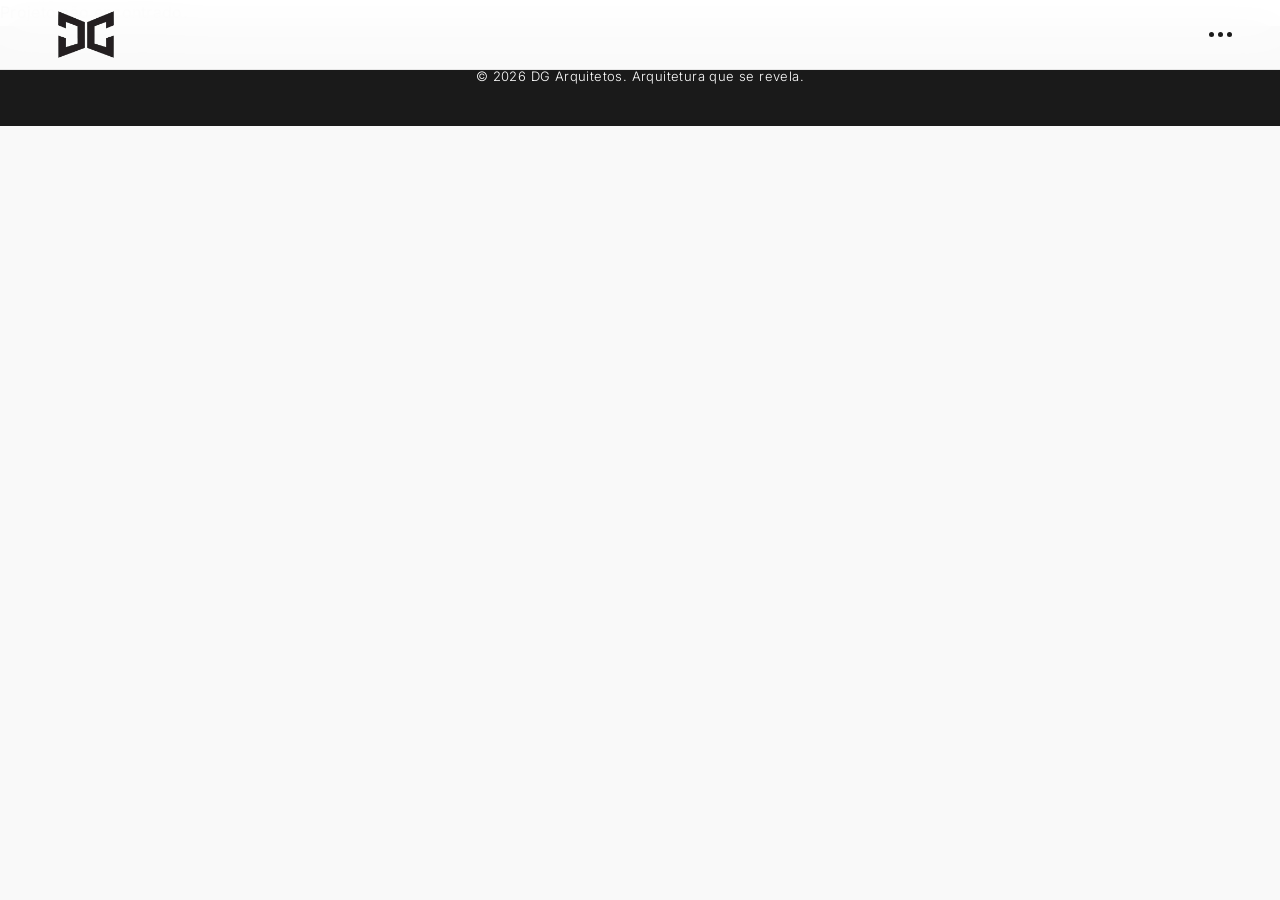
==== project-detail.html @ f920144d "Update do 3.4" ====
<!DOCTYPE html>
<html lang="pt-BR">
<head>
  <meta charset="UTF-8">
  <meta name="viewport" content="width=device-width, initial-scale=1.0">
  <title>Detalhe do Projeto - DG Arquitetos</title>
  
  <!-- Preload critical resources -->
  <link rel="preload" as="style" href="css/style.css?v=3.4">
  <link rel="preload" as="image" href="img/Icone/Icone.webp">
  
  <!-- Optimized font loading -->
  <link rel="preconnect" href="https://fonts.googleapis.com">
  <link rel="preconnect" href="https://fonts.gstatic.com" crossorigin>
  <link href="https://fonts.googleapis.com/css2?family=Playfair+Display:wght@400;500;600&family=Inter:wght@300;400;500&display=swap" rel="stylesheet" media="print" onload="this.media='all'">
  <noscript><link href="https://fonts.googleapis.com/css2?family=Playfair+Display:wght@400;500;600&family=Inter:wght@300;400;500&display=swap" rel="stylesheet"></noscript>
  
  <!-- External stylesheets -->
  <link href="https://unpkg.com/aos@2.3.1/dist/aos.css" rel="stylesheet" media="print" onload="this.media='all'">
  <noscript><link href="https://unpkg.com/aos@2.3.1/dist/aos.css" rel="stylesheet"></noscript>
  
  <!-- Main stylesheet -->
  <link rel="stylesheet" href="css/style.css?v=3.4">
  <link rel="icon" href="img/Icone/Icone200px.webp">
</head>
<body>
  <!-- Header Minimalista -->
  <header class="main-header">
    <div class="header-content">
      <a href="index.html" class="header-logo">
        <img src="img/Icone/Icone.webp" alt="DG Arquitetos" height="52" width="auto" decoding="async">
      </a>
      <button class="menu-toggle" id="menuToggle" aria-label="Menu de navegação">
        <span class="dot"></span>
        <span class="dot"></span>
        <span class="dot"></span>
      </button>
    </div>
  </header>
  
  <!-- Menu Overlay -->
  <div class="menu-overlay" id="menuOverlay"></div>
  
  <!-- Menu de Navegação -->
  <nav class="nav-menu" id="navMenu">
    <a href="index.html#projects" class="nav-item">Projetos</a>
    <a href="team.html" class="nav-item">Sobre Nós</a>
    <a href="team.html#contato" class="nav-item">Contato</a>
  </nav>

    <!-- Hero Section -->
  <canvas id="drawCanvas"></canvas>
    <img src=""
         id="draggable">
  </div>
</section>

  <!-- Container Principal -->
  <div id="projectContainer"></div>

  <!-- Footer -->
  <footer class="footer">
    <p>&copy; 2026 DG Arquitetos. Arquitetura que se revela.</p>
  </footer>

  <script src="https://unpkg.com/aos@2.3.1/dist/aos.js" defer></script>
  <script src="js/script.js?v=3.4" defer></script>
  <script>
    // Dados dos projetos (mesmo do script.js)
    // Será reutilizado de global

    // Função para carregar detalhes do projeto
    function loadProjectDetail() {
      // Obter parâmetros da URL
      const urlParams = new URLSearchParams(window.location.search);
      const projectId = urlParams.get('project');
      const categoryKey = urlParams.get('category');

      if (!projectId || !categoryKey || !projectsData[projectId]) {
        document.getElementById('projectContainer').innerHTML = '<p>Projeto não encontrado.</p>';
        return;
      }

      const project = projectsData[projectId];
      const category = project.categories[categoryKey];
      const layoutClass = project.layoutType === 'vertical' ? 'gallery-vertical-layout' : '';

      // Construir HTML da página
      let galleryHTML = '';
      category.detailGallery.forEach(item => {
        if (item.endsWith('.mp4')) {
          galleryHTML += `<div class="gallery-item"><video class="lazy-video" muted loop playsinline preload="none"><source data-src="${item}" type="video/mp4"></video></div>`;
        } else {
          galleryHTML += `<div class="gallery-item"><img loading="lazy" decoding="async" src="${item}" alt="Galeria"></div>`;
        }
      });

      const container = document.getElementById('projectContainer');
      container.innerHTML = `
        <section class="project-hero hero-banner" data-aos="fade-up">
          <img src="${project.heroImage}" alt="${project.name}" decoding="async" loading="lazy">
        </section>

        <section class="project-detail-section" data-aos="fade-up">
          <div class="project-detail-header">
            <h1>${project.name}</h1>
          </div>
        </section>

        <section class="project-gallery-full" data-aos="fade-up">
          <div class="gallery-grid-full ${layoutClass}">
            ${galleryHTML}
          </div>
        </section>

      <section class="other-categories-section" data-aos="fade-up">
         <h3>Explore Outras Perspectivas</h3>
         <div class="other-categories-grid">
           ${Object.entries(project.categories).map(([key, cat]) => {
             
             // Ignora a categoria atual
             if (key === categoryKey) return '';
             
             // Verifica se a categoria atual tem a flag disableClick como true
             const isDisabled = cat.disableClick === true;

             return `
               <div class="other-category-card ${isDisabled ? 'disabled-card' : ''}" 
                    ${isDisabled ? '' : `onclick="goToProjectDetail('${projectId}', '${key}')"`}>
                   <div class="other-category-image" style="background-image: url('${cat.categoryImage}')"></div>
                  <h4>${cat.title}</h4>
                  <p>${cat.description}</p>
                </div>
              `;
           }).join('')}
         </div>
        </section>

        <section class="back-to-projects" data-aos="fade-up">
          <a href="index.html#project-${projectId}" class="back-button" onclick="sessionStorage.setItem('projectToOpen', '${projectId}')">← Voltar aos Projetos</a>
        </section>
      `;

      // Inicializar AOS após carregar conteúdo
      setTimeout(() => {
        AOS.init({
          duration: 1000,
          once: true,
          offset: 100
        });
        
        // Inicializar lazy loading de vídeos
        if (typeof initLazyVideos === 'function') {
          initLazyVideos();
        }
      }, 100);
    }

    // Carregar quando documento estiver pronto
    document.addEventListener('DOMContentLoaded', loadProjectDetail);
  </script>
</body>
</html>
---- css/style.css ----
/* =============================================
   CSS CUSTOM PROPERTIES
   ============================================= */
:root {
  /* Colors */
  --color-primary: #1a1a1a;
  --color-secondary: #333;
  --color-text: #1a1a1a;
  --color-text-light: #666;
  --color-text-lighter: #999;
  --color-background: #f8f8f8;
  --color-white: #ffffff;
  --color-black: #000000;
  
  /* Typography */
  --font-primary: 'Inter', -apple-system, BlinkMacSystemFont, sans-serif;
  --font-display: 'Playfair Display', serif;
  
  /* Spacing */
  --spacing-xs: 8px;
  --spacing-sm: 20px;
  --spacing-md: 40px;
  --spacing-lg: 60px;
  --spacing-xl: 80px;
  
  /* Transitions */
  --transition-fast: 0.3s cubic-bezier(0.4, 0, 0.2, 1);
  --transition-medium: 0.4s cubic-bezier(0.4, 0, 0.2, 1);
  --transition-slow: 0.6s cubic-bezier(0.4, 0, 0.2, 1);
  
  /* Shadows */
  --shadow-sm: 0 2px 8px rgba(0, 0, 0, 0.08);
  --shadow-md: 0 8px 24px rgba(0, 0, 0, 0.12);
  --shadow-lg: 0 12px 32px rgba(0, 0, 0, 0.15);
  
  /* Header */
  --header-height: 70px;
  --header-height-mobile: 60px;
}

/* =============================================
   RESET & BASE STYLES
   ============================================= */
*,
*::before,
*::after {
  margin: 0;
  padding: 0;
  box-sizing: border-box;
}

html {
  scroll-behavior: smooth;
  -webkit-font-smoothing: antialiased;
  -moz-osx-font-smoothing: grayscale;
}

body {
  font-family: var(--font-primary);
  background-color: #f9f9f9;
  color: var(--color-text);
  line-height: 1.6;
  letter-spacing: 0.3px;
}

/* =============================================
   HEADER
   ============================================= */

/* Main Header (All Pages) */
.main-header {
  position: fixed;
  top: 0;
  left: 0;
  width: 100%;
  height: var(--header-height);
  background: rgba(255, 255, 255, 0.98);
  backdrop-filter: blur(20px);
  -webkit-backdrop-filter: blur(20px);
  z-index: 1000;
  border-bottom: 1px solid rgba(0, 0, 0, 0.08);
  transition: all var(--transition-fast);
  box-shadow: 0 2px 8px rgba(0, 0, 0, 0);
  will-change: box-shadow, background;
}

.main-header.scrolled {
  box-shadow: var(--shadow-sm);
  background: var(--color-white);
}

.header-content {
  max-width: 1400px;
  margin: 0 auto;
  padding: 0 var(--spacing-md);
  height: 100%;
  display: flex;
  align-items: center;
  justify-content: space-between;
}

.header-logo {
  display: flex;
  align-items: center;
  text-decoration: none;
  transition: opacity var(--transition-fast);
}

.header-logo:hover {
  opacity: 0.7;
}

.header-logo img {
  height: 52px;
  width: auto;
  object-fit: contain;
}

/* Menu Toggle Button - 3 Dots */
.menu-toggle {
  width: 40px;
  height: 40px;
  background: transparent;
  border: none;
  cursor: pointer;
  z-index: 1001;
  padding: var(--spacing-xs);
  display: flex;
  align-items: center;
  justify-content: center;
  gap: 4px;
  border-radius: 8px;
  transition: all var(--transition-fast);
}

.menu-toggle:hover {
  background: rgba(0, 0, 0, 0.04);
  transform: scale(1.05);
}

.menu-toggle:active {
  transform: scale(0.95);
}

.menu-toggle .dot {
  width: 5px;
  height: 5px;
  background: var(--color-primary);
  border-radius: 50%;
  transition: all var(--transition-fast);
}

.menu-toggle:hover .dot {
  background: var(--color-secondary);
  transform: scale(1.2);
}

/* Menu Active State */
.menu-toggle.active .dot:nth-child(1) {
  transform: translateX(-2px);
}

.menu-toggle.active .dot:nth-child(3) {
  transform: translateX(2px);
}

.menu-toggle.active:hover .dot {
  transform: scale(1.2);
}

.menu-toggle.active:hover .dot:nth-child(1) {
  transform: translateX(-3px) scale(1.2);
}

.menu-toggle.active:hover .dot:nth-child(3) {
  transform: translateX(3px) scale(1.2);
}

/* Menu Overlay */
.menu-overlay {
  position: fixed;
  top: 0;
  left: 0;
  width: 100%;
  height: 100%;
  background: rgba(0, 0, 0, 0.1);
  opacity: 0;
  visibility: hidden;
  z-index: 998;
  transition: opacity var(--transition-medium), visibility var(--transition-medium);
  backdrop-filter: blur(2px);
  -webkit-backdrop-filter: blur(2px);
}

.menu-overlay.active {
  opacity: 1;
  visibility: visible;
}

/* Navigation Menu */
.nav-menu {
  position: fixed;
  top: var(--header-height);
  right: -280px;
  width: 280px;
  height: calc(100vh - var(--header-height));
  padding: var(--spacing-md) 0;
  z-index: 999;
  transition: right var(--transition-medium);
  overflow-y: auto;
}

.nav-menu.active {
  right: 0;
}

.nav-item {
  display: block;
  padding: 18px 35px;
  color: var(--color-black);
  text-decoration: none;
  font-family: var(--font-primary);
  font-size: 15px;
  font-weight: 400;
  letter-spacing: 0.3px;
  transition: all var(--transition-fast);
  border-left: 2px solid transparent;
  position: relative;
  opacity: 0;
  transform: translateX(20px);
  background: rgba(230, 230, 230, 0.4);
  border-left-color: var(--color-black);
  padding-left: 40px;
  font-weight: 500;
  will-change: transform, opacity;
}

.nav-menu.active .nav-item {
  opacity: 1;
  transform: translateX(0);
}

.nav-menu.active .nav-item:nth-child(1) { transition-delay: 0.05s; }
.nav-menu.active .nav-item:nth-child(2) { transition-delay: 0.1s; }
.nav-menu.active .nav-item:nth-child(3) { transition-delay: 0.15s; }

.nav-item::before {
  content: '';
  position: absolute;
  left: 0;
  top: 0;
  width: 0;
  height: 100%;
  background: rgba(0, 0, 0, 0.02);
  transition: width var(--transition-fast);
  z-index: -1;
}

.nav-item:hover::before {
  width: 100%;
}

.nav-item:active {
  transform: scale(0.98);
}

/* =============================================
   HERO SECTION
   ============================================= */
.hero {
  width: 100%;
  height: 100vh;
  margin-top: var(--header-height);
  overflow: hidden;
  position: relative;
  background: #f0f0f0;
}

.hero-image {
  width: 100%;
  height: 100%;
  overflow: hidden;
}

.hero-image img {
  width: 100%;
  height: 100%;
  object-fit: cover;
  display: block;
}

.hero-overlay {
  position: absolute;
  width: 100%;
  height: 100%;
  background: linear-gradient(180deg, rgba(0, 0, 0, 0.3) 0%, rgba(0, 0, 0, 0.5) 100%);
  top: 0;
  left: 0;
  backdrop-filter: blur(2px);
}

.hero-content {
  position: relative;
  z-index: 10;
  text-align: center;
  color: white;
}

.hero-title {
  font-family: var(--font-display);
  font-size: 72px;
  font-weight: 700;
  line-height: 1.2;
  margin-bottom: var(--spacing-sm);
  letter-spacing: -1px;
  animation: slideUp 0.8s ease-out;
}

.hero-subtitle {
  font-family: var(--font-primary);
  font-size: 20px;
  font-weight: 300;
  letter-spacing: 0.5px;
  margin-bottom: var(--spacing-md);
  opacity: 0.95;
  animation: slideUp 0.8s ease-out 0.2s both;
}

.hero-cta {
  display: inline-block;
  padding: 16px 50px;
  background: var(--color-white);
  color: #111111;
  text-decoration: none;
  font-family: var(--font-primary);
  font-weight: 600;
  font-size: 14px;
  letter-spacing: 1px;
  border-radius: 8px;
  transition: all var(--transition-fast);
  box-shadow: 0 10px 30px rgba(0, 0, 0, 0.3);
  cursor: pointer;
  animation: slideUp 0.8s ease-out 0.4s both;
}

.hero-cta:hover {
  transform: translateY(-3px);
  box-shadow: 0 15px 40px rgba(0, 0, 0, 0.4);
  color: #111111;
}

.hero-logo {
  position: absolute;
  top: 50%;   /* centraliza verticalmente */
  left: 50%;  /* centraliza horizontalmente */
  transform: translate(-50%, -50%); /* ajuste fino para centralização */
}

.logo-img {
  width: 600px; /* ajuste o tamanho da logo */
  height: auto;
}

/* ANIMAÇÕES */
@keyframes slideUp {
  from {
    opacity: 0;
    transform: translateY(30px);
  }
  to {
    opacity: 1;
    transform: translateY(0);
  }
}

@keyframes float {
  0%, 100% { transform: translateY(0); }
  50% { transform: translateY(20px); }
}

@keyframes fadeIn {
  from { opacity: 0; }
  to { opacity: 1; }
}

@keyframes counterPop {
  0% {
    transform: scale(0.8);
    opacity: 0.5;
  }
  50% { transform: scale(1.1); }
  100% {
    transform: scale(1);
    opacity: 1;
  }
}

@keyframes fadeOut {
  from { opacity: 1; }
  to { opacity: 0; }
}

@keyframes fadeUp {
  from {
    opacity: 0;
    transform: translateY(30px);
  }
  to {
    opacity: 1;
    transform: translateY(0);
  }
}

/* SEÇÕES */
section {
  padding: 100px var(--spacing-md);
}

/* Alternância de fundo para ritmo visual */
section:nth-child(3n) {
  background: var(--color-white);
}

section:nth-child(3n+2) {
  background: linear-gradient(135deg, var(--color-white) 0%, #f9f9f9 100%);
}

.sobre {
  background: var(--color-white);
  text-align: center;
}

.sobre h3 {
  font-family: var(--font-display);
  font-size: 48px;
  color: #111111;
  margin-bottom: var(--spacing-sm);
  font-weight: 600;
  line-height: 1.3;
}

/* STATS */
.stats {
  padding: var(--spacing-xl) var(--spacing-sm);
  background-color: var(--color-white);
}

.grid-container {
  max-width: 95%;
  margin: 0 auto;
  display: grid;
  grid-template-columns: repeat(3, 1fr);
  gap: 5px;
  align-items: stretch;
}

.grid-item {
  position: relative;
  cursor: pointer;
  overflow: hidden;
  background: var(--color-white);
  aspect-ratio: 3 / 4;
  will-change: transform;
}

.grid-image {
  position: relative;
  width: 100%;
  height: 100%;
  overflow: hidden;
}

.grid-image img {
  width: 100%;
  height: 100%;
  object-fit: cover;
  display: block;
  transition: transform var(--transition-slow);
  will-change: transform;
}

.grid-overlay {
  position: absolute;
  bottom: 0;
  left: 0;
  right: 0;
  background: linear-gradient(to top, rgba(0, 0, 0, 0.8), transparent);
  padding: 30px;
  color: var(--color-white);
  transform: translateY(30px);
  opacity: 0;
  transition: all 0.5s ease;
}

.grid-overlay h3 {
  font-family: var(--font-display);
  font-size: 22px;
  font-weight: 500;
  margin-bottom: var(--spacing-xs);
  letter-spacing: 0.5px;
}

.grid-overlay p {
  font-size: 13px;
  font-weight: 300;
  letter-spacing: 0.4px;
  opacity: 0.9;
}

.grid-item:hover .grid-image img {
  transform: scale(1.05);
}

.grid-item:hover .grid-overlay {
  transform: translateY(0);
  opacity: 1;
}

/* =============================================
   TEAM PREVIEW SECTION
   ============================================= */
.team-preview {
  padding: var(--spacing-xl) var(--spacing-md);
  background-color: var(--color-white);
  display: flex;
  justify-content: center;
  align-items: center;
}

.team-image-container {
  position: relative;
  max-width: 500px;
  width: 100%;
  aspect-ratio: 1;
  cursor: pointer;
  overflow: hidden;
  border-radius: 2px;
}

.team-image-container img {
  width: 100%;
  height: 100%;
  object-fit: cover;
  display: block;
  transition: transform var(--transition-slow);
  will-change: transform;
}

.team-click-indicator {
  position: absolute;
  top: 0;
  left: 0;
  right: 0;
  bottom: 0;
  background: rgba(0, 0, 0, 0);
  display: flex;
  align-items: center;
  justify-content: center;
  transition: all 0.5s ease;
}

.team-click-indicator p {
  color: var(--color-white);
  font-size: 14px;
  font-weight: 300;
  letter-spacing: 0.5px;
  text-align: center;
  opacity: 0;
  transition: opacity 0.5s ease;
}

.team-image-container:hover {
  background: rgba(0, 0, 0, 0.4);
}

.team-image-container:hover img {
  transform: scale(1.02);
}

.team-image-container:hover .team-click-indicator {
  background: rgba(0, 0, 0, 0.4);
}

.team-image-container:hover .team-click-indicator p {
  opacity: 1;
}

/* =============================================
   MODAL DO PROJETO
   ============================================= */
.project-modal {
  display: none;
  position: fixed;
  z-index: 2000;
  left: 0;
  top: 0;
  width: 100%;
  height: 100%;
  background-color: rgba(0, 0, 0, 0.6);
  backdrop-filter: blur(5px);
  -webkit-backdrop-filter: blur(5px);
  animation: fadeIn 0.3s ease;
}

.modal-content {
  background-color: var(--color-white);
  margin: auto;
  padding: 0;
  width: 90%;
  max-width: 900px;
  max-height: 90vh;
  overflow-y: auto;
  position: relative;
  top: 50%;
  transform: translateY(-50%);
  animation: slideInModal 0.3s ease;
}

@keyframes slideInModal {
  from {
    transform: translateY(-50%) translateY(-30px);
    opacity: 0;
  }
  to {
    transform: translateY(-50%) translateY(0);
    opacity: 1;
  }
}

.close-modal {
  position: absolute;
  right: 25px;
  top: 15px;
  font-size: 32px;
  font-weight: 300;
  color: var(--color-primary);
  cursor: pointer;
  z-index: 10;
  transition: color var(--transition-fast);
}

.close-modal:hover {
  color: #555;
}

/* =============================================
   FOOTER
   ============================================= */
.footer {
  background-color: var(--color-primary);
  color: var(--color-white);
  padding: var(--spacing-md);
  text-align: center;
  font-size: 13px;
  letter-spacing: 0.4px;
  font-weight: 300;
}

/* =============================================
   PROJECT PAGE STYLES
   ============================================= */
.project-hero {
  width: 100%;
  height: 55vh;
  min-height: 280px;
  max-height: 520px;
  margin-top: calc(var(--header-height) - 20px);
  overflow: hidden;
  position: relative;
}

.project-hero img {
  margin-bottom: 100px;
  width: 100%;
  height: 100%;
  object-fit: cover;
  object-position: 10% 69%;
  display: auto;
}


.project-hero.hero-banner {
  height: 54vh;
  min-height: 340px;
}

@media (max-width: 768px) {
  .project-hero {
    height: 42vh;
    min-height: 240px;
  }

  .project-hero.hero-banner {
    height: 45vh;
  }
}

.project-intro {
  padding: var(--spacing-sm) var(--spacing-md) var(--spacing-md);
  background-color: var(--color-white);
  text-align: center;
}

.project-city {
  text-align: center; /* Isso agora vai alinhar com a descrição abaixo */
}


.category-grid {
  padding-top: 8px;
  padding-bottom: 12px;
  background-color: var(--color-white);
}
@media (max-width: 768px) {
  .project-header {
    grid-template-columns: 1fr;
    justify-items: center;
    text-align: center;
  }

  .project-info {
    gap: 10px;
  }

  .project-title {
    font-size: 24px;
  }

  .project-description {
    font-size: 14px;
  }
}

.project-header {
  display: flex;
  justify-content: space-between;
  align-items: center;
  margin-bottom: var(--spacing-md);
}

.project-title {
  font-family: var(--font-display);
  font-size: 48px;
  font-weight: 500;
  margin-bottom: 0;
  letter-spacing: 0.5px;
}

/* 1. Zera o espaço que o cabeçalho joga para baixo */
.project-detail-header {
  margin-bottom: 0 !important;
  padding-bottom: 0 !important;
}

/* 2. Faz a descrição "atropelar" o espaço vazio e subir */
.project-description {
  text-align: center;
  width: 100%;
  
  /* Aumente este valor negativo para subir mais (ex: -30px, -40px) */
  margin-top: -35px !important; 
  
  /* Espaço para não colar nas fotos de baixo */
  margin-bottom: 20px !important; 
  
  padding: 0 20px;
  font-size: 15px;
  color: #2f2f2f;
  
  /* Line-height corrigido (nunca use valor negativo aqui) */
  line-height: 1; 
}

.project-meta {
  font-size: 14px;
  color: var(--color-text-lighter);
  margin-bottom: 0;
  letter-spacing: 0.4px;
}

/* Category grid */
.category-grid {
  /* Ordem: Cima (0), Lados (var), Baixo (var) */
  padding: 0 var(--spacing-md) var(--spacing-md); 
  background-color: var(--color-white);
  
  /* Garante que não haja margem externa empurrando também */
  margin-top: 0; 
}

.category-container {
  max-width: 1200px;
  margin: 0 auto;
  display: grid;
  grid-template-columns: repeat(3, 1fr);
  gap: var(--spacing-md);
}

.category-item {
  cursor: pointer;
  overflow: hidden;
  text-align: center;
  border: 2px solid transparent;
  border-radius: 8px;
  transition: all var(--transition-medium);
  padding: 12px;
  background: linear-gradient(135deg, rgba(240, 240, 240, 0) 0%, rgba(200, 200, 200, 0) 100%);
}

.category-item:hover {
  border-color: var(--color-secondary);
  box-shadow: var(--shadow-md);
  transform: translateY(-4px);
}

.category-item.active {
  border-color: transparent;
  box-shadow: none;
}

.category-item.active:hover {
  border-color: var(--color-secondary);
  box-shadow: var(--shadow-md);
}

.category-item.active .category-image-wrapper {
  opacity: 1;
}

.category-item img {
  width: 100%;
  height: 300px;
  object-fit: cover;
  display: block;
  transition: transform 0.5s cubic-bezier(0.4, 0, 0.2, 1);
}

.category-item:hover img {
  transform: scale(1.03);
}

.category-item.active img {
  transform: scale(1);
}

.category-item.disabled {
  cursor: not-allowed;
  opacity: 0.5;
  pointer-events: none;
}

.category-name {
  font-family: var(--font-display);
  font-size: 20px;
  font-weight: 500;
  margin-bottom: 10px;
  letter-spacing: 0.3px;
  transition: color var(--transition-fast);
}

.category-item.active .category-name {
  color: var(--color-secondary);
  font-weight: 600;
}

.category-item.active .category-description {
  color: var(--color-secondary);
}

.category-image-wrapper {
  width: 100%;
  height: 300px;
  overflow: hidden;
  margin-bottom: 20px;
}

.category-single-image {
  width: 100%;
  height: 100%;
  object-fit: cover;
  display: block;
}

/* Gallery section */
.gallery-section {
  padding: var(--spacing-sm) var(--spacing-md);
  background-color: var(--color-white);
  /* Faz as imagens subirem um pouco, ficando mais próximas das categorias */
  margin-top: -26px;
}

.gallery-grid {
  max-width: 100%;
  margin: 0 auto;
  display: grid;
  grid-template-columns: repeat(2, 1fr);
  gap: 12px;
}

.gallery-item {
  overflow: hidden;
  border-radius: 4px;
  aspect-ratio: 16 / 9;
}

.gallery-item img {
  width: 100%;
  height: 100%;
  object-fit: cover;
  display: block;
  transition: transform var(--transition-slow);
  will-change: transform;
}

.gallery-item:hover img {
  transform: scale(1.02);
}

/* =============================================
   TEAM PAGE STYLES
   ============================================= */
.team-hero-section {
  width: 100%;
  height: 60vh;
  margin-top: var(--header-height);
  overflow: hidden;
  position: relative;
}

.team-hero-section img {
  width: 100%;
  height: 100%;
  object-fit: cover;
  display: block;
}

.team-info-section {
  padding: var(--spacing-xl) var(--spacing-md);
  background-color: var(--color-white);
  max-width: 900px;
  margin: 0 auto;
}

.team-info-section h2 {
  font-family: var(--font-display);
  font-size: 42px;
  margin-bottom: 30px;
  font-weight: 500;
}

.team-info-section p {
  font-size: 15px;
  line-height: 1.8;
  color: var(--color-text-light);
  margin-bottom: var(--spacing-sm);
}

.team-contact-section {
  padding: var(--spacing-xl) var(--spacing-md) 100px;
  background-color: var(--color-white);
  max-width: 1200px;
  margin: 0 auto;
}

.team-contact-section a {
  display: inline-block;
  transition: all var(--transition-fast);
  cursor: pointer;
}

.team-contact-section a:hover {
  transform: translateY(-5px);
}

/* =============================================
   RESPONSIVE DESIGN
   ============================================= */
@media (max-width: 1024px) {
  .grid-container {
    grid-template-columns: repeat(2, 1fr);
    gap: 8px;
    padding: var(--spacing-lg) 30px;
  }

  .category-container {
    grid-template-columns: repeat(2, 1fr);
    gap: 30px;
  }

  .gallery-grid {
    grid-template-columns: 1fr;
  }

  .main-header {
    padding: 0;
  }

  .header-content {
    padding: 0 30px;
  }
}

@media (max-width: 768px) {
  .projects-grid {
    padding: var(--spacing-lg) var(--spacing-sm);
  }

  .grid-container {
    grid-template-columns: 1fr;
    gap: 5px;
  }

  .grid-item {
    aspect-ratio: 3 / 4;
  }

  .team-preview {
    padding: var(--spacing-lg) var(--spacing-sm);
  }

  .team-image-container {
    max-width: 100%;
  }

  .main-header {
    height: var(--header-height-mobile);
  }

  .header-content {
    padding: 0 var(--spacing-sm);
  }

  .header-logo img {
    height: 44px;
  }

  .menu-toggle {
    width: 36px;
    height: 36px;
    padding: 6px;
  }

  .menu-toggle .dot {
    width: 4px;
    height: 4px;
  }

  .nav-menu {
    width: 100%;
    right: -100%;
    top: var(--header-height-mobile);
    height: calc(100vh - var(--header-height-mobile));
    padding: 30px 0;
  }

  .hero {
    margin-top: var(--header-height-mobile);
  }

  .project-hero {
    margin-top: var(--header-height-mobile);
    height: 40vh;
  }

  .category-container {
    grid-template-columns: 1fr;
  }

  .category-item img {
    height: 250px;
  }

  .project-intro,
  .category-grid,
  .gallery-section,
  .team-info-section,
  .team-contact-section {
    padding: var(--spacing-sm) var(--spacing-sm) var(--spacing-md);
  }

  .project-title {
    font-size: 32px;
  }

  .project-header {
    flex-direction: column;
    text-align: center;
    gap: var(--spacing-sm);
  }

  .team-hero-section {
    margin-top: var(--header-height-mobile);
    height: 40vh;
  }

  .team-info-section h2 {
    font-size: 32px;
  }

  .team-contact-section {
    padding: var(--spacing-lg) 30px var(--spacing-xl);
  }

  .team-contact-section h3 {
    font-size: 28px !important;
    margin-bottom: var(--spacing-md) !important;
  }

  .team-contact-section > div {
    gap: var(--spacing-lg) !important;
  }
}

/* =============================================
   AOS ANIMATIONS
   ============================================= */
[data-aos="fade-up"] {
  opacity: 0;
}

/* =============================================
   UTILITY
   ============================================= */
.container {
  max-width: 1400px;
  margin: 0 auto;
  padding: 0 var(--spacing-md);
}

/* Visually hidden - para acessibilidade */
.visually-hidden {
  position: absolute;
  width: 1px;
  height: 1px;
  margin: -1px;
  padding: 0;
  overflow: hidden;
  clip: rect(0, 0, 0, 0);
  white-space: nowrap;
  border: 0;
}

/* =============================================
   PROJECT DETAIL PAGE STYLES
   ============================================= */

/*Junta as imagens do projeto e deixa elas mais coladas com seu nome */

/* 1. Remove o espaço gigante que o AOS cria no topo ao animar */
[data-aos] {
    transition-property: transform, opacity !important;
}

/* 2. Zera tudo entre o Header e o Conteúdo */
.main-header {
    margin-bottom: 0 !important;
}

/* 3. "Esmaga" a seção de texto */
.project-detail-section {
    padding-top: 10px !important;    /* Quase encosta no menu */
    padding-bottom: 0 !important;   /* Zera o espaço embaixo do texto */
    margin-bottom: -15px !important; /* Margem negativa para "puxar" as fotos para cima */
}

/* 4. Tira o respiro natural das fontes */
.project-detail-header h1 {
    line-height: 1 !important;
}

.project-location {
    margin: 5px 0 0 0 !important; /* Espaço mínimo entre nome e local */
    line-height: 1 !important;
}

/* 5. Zera a Galeria */
.project-gallery-full {
    padding-top: 0 !important;
    margin-top: 0 !important;
}

.gallery-grid-full {
    gap: 10px !important; /* Espaço entre as fotos da galeria */
}

.project-detail-section {
  padding: var(--spacing-sm) var(--spacing-md) var(--spacing-lg);
  background-color: var(--color-white);
  max-width: 1000px;
  margin: 0 auto;
}

.project-detail-header {
  text-align: center;
  margin-bottom: var(--spacing-lg);
}

.project-detail-header h1 {
  font-family: var(--font-display);
  font-size: 56px;
  font-weight: 500;
  margin-bottom: 15px;
  letter-spacing: 0.5px;
}

.project-location {
  font-size: 15px;
  color: var(--color-text-lighter);
  letter-spacing: 0.4px;
}

.category-detail {
  display: flex;
  justify-content: center;
  margin-bottom: 50px;
}

.category-badge {
  display: inline-block;
  padding: 12px 30px;
  font-size: 13px;
  font-weight: 500;
  letter-spacing: 0.5px;
  text-transform: uppercase;
  color: var(--color-secondary);
}

.category-content {
  margin-bottom: var(--spacing-lg);
}

.category-description {
  margin-bottom: var(--spacing-md);
}

.category-intro {
  font-size: 18px;
  color: var(--color-text-light);
  line-height: 1.8;
  margin-bottom: 30px;
}

.category-details-text {
  padding: var(--spacing-md);
  border-radius: 4px;
}

.category-details-text p {
  font-size: 15px;
  line-height: 1.9;
  color: #555;
  margin: 0;
}

/* Gallery Full */
.project-gallery-full {
  padding: var(--spacing-lg) var(--spacing-md);
  background-color: var(--color-white);
}

.project-gallery-full h3 {
  font-family: var(--font-display);
  font-size: 36px;
  font-weight: 500;
  text-align: center;
  margin-bottom: var(--spacing-md);
  letter-spacing: 0.5px;
}

.gallery-grid-full {
  max-width: 100%;
  margin: 0 auto;
  display: grid;
  grid-template-columns: repeat(3, 1fr);
  gap: 8px;
  padding: 50px var(--spacing-md);
}

.gallery-item {
  overflow: hidden;
  border-radius: 5px;
  position: relative;
  transition: all var(--transition-medium);
  aspect-ratio: 3 / 4;
  min-height: 700px;
  width: 100%;
}

/* TAMANHO DAS IMAGENS */
.gallery-item img {
  width: 100%;
  height: 100%;
  object-fit: cover;
  display: block;
  transition: transform var(--transition-slow);
  will-change: transform;
}

.gallery-item:hover {
  box-shadow: var(--shadow-lg);
  transform: translateY(-6px);
}

.gallery-item:hover img {
  transform: scale(1.08);
}

.gallery-item video {
  width: 100%;
  height: 100%;
  object-fit: cover;
  display: block;
  transition: transform var(--transition-slow);
  will-change: transform;
}

.gallery-item:hover video {
  transform: scale(1.08);
}

/* Layout vertical para I. House e F. House */
.gallery-vertical-layout {
  grid-template-columns: 1fr !important;
  max-width: 100%;
  gap: 0 !important;
  padding: 0 !important;
}

.gallery-vertical-layout .gallery-item {
  min-height: 100vh;
  border-radius: 0;
  aspect-ratio: auto;
}

/* Responsividade */
@media (max-width: 1024px) {
  .gallery-grid-full {
    grid-template-columns: repeat(2, 1fr); /* 2 colunas */
  }
}

@media (max-width: 600px) {
  .gallery-grid-full {
    grid-template-columns: 1fr; /* 1 coluna */
  }
}

/* Other Categories Section */
.other-categories-section {
  padding: 30px 16px 20px;
  background-color: var(--color-white);
  margin-top: -18px; /* levanta a área dos cards para ficar mais junto */
}

.other-categories-section h3 {
  font-family: var(--font-display);
  font-size: 34px;
  font-weight: 500;
  text-align: center;
  margin-bottom: 18px;
}

.other-categories-grid {
  max-width: 1000px;
  margin: 0 auto;
  display: grid;
  grid-template-columns: repeat(2, 1fr);
  gap: var(--spacing-sm); /* cards mais próximos */
}

.other-category-card {
  cursor: pointer;
  transition: all var(--transition-fast);
  display: flex;
  flex-direction: column;
  justify-content: flex-start;
  gap: 10px;
  padding: 10px;
  border-radius: 8px;
}

.other-category-card:hover {
  transform: translateY(-5px);
}

.other-category-image {
  width: 100%;
  height: 250px;
  background-size: cover;
  margin-bottom: 12px;
  background-position: center;
  margin-bottom: 25px;
  border-radius: 4px;
  transition: all var(--transition-slow);
}

.other-category-card:hover .other-category-image {
  transform: scale(1.02);
}

.other-category-card h4 {
  font-family: var(--font-display);
  font-size: 22px;
  font-weight: 500;
  margin-bottom: 10px;
  letter-spacing: 0.5px;
}

.other-category-card p {
  font-size: 14px;
  color: #888;
  line-height: 1.6;
  margin: 0;
}

/* Back to Projects */
.back-to-projects {
  padding: var(--spacing-lg) var(--spacing-md);
  background-color: var(--color-white);
  text-align: center;
}

.back-button {
  display: inline-block;
  font-size: 14px;
  color: var(--color-secondary);
  text-decoration: none;
  font-weight: 500;
  letter-spacing: 0.5px;
  padding: 12px 30px;
  border: 1px solid var(--color-secondary);
  border-radius: 4px;
  transition: all var(--transition-fast);
}

.back-button:hover {
  background: var(--color-secondary);
  color: var(--color-white);
}

/* Responsive */
@media (max-width: 768px) {
  .project-detail-section {
    padding: var(--spacing-md) var(--spacing-sm);
  }

  .project-detail-header h1 {
    font-size: 36px;
  }

  .category-intro {
    font-size: 15px;
  }

  .category-details-text {
    padding: 25px;
  }

  .project-gallery-full,
  .other-categories-section {
    padding: var(--spacing-lg) var(--spacing-sm);
  }

  .project-gallery-full h3,
  .other-categories-section h3 {
    font-size: 28px;
  }

  .gallery-grid-full {
    grid-template-columns: 1fr;
  }

  .gallery-grid {
    grid-template-columns: 1fr;
  }

  .other-categories-grid {
    grid-template-columns: 1fr;
  }

  .other-category-image {
    height: 250px;
  }

  .back-to-projects {
    padding: 50px var(--spacing-sm);
  }

  .team-contact-section h3 {
    font-size: 28px !important;
  }

  .team-contact-section > div {
    gap: 50px !important;
    padding: 0 var(--spacing-sm);
  }

  .team-contact-section a > div {
    width: 60px !important;
    height: 60px !important;
  }

  .team-contact-section a > div svg {
    width: 30px !important;
    height: 30px !important;
  }

  .team-contact-section a > p {
    font-size: 12px !important;
  }
}

/* Icone arrastável */
#drawCanvas {
  position: absolute;
  top: 0;
  left: 0;
  width: 100%;
  height: 100%;
  pointer-events: none;
}

.draggable {
  width: 200px;
  position: absolute;
  top: 250px;
  left: 550px;
  cursor: grab;
  user-select: none;
  -webkit-user-select: none;
  -moz-user-select: none;
}

.draggable:active {
  cursor: grabbing;
}

/* Desativar Scroll quando menu aberto */
body.menu-open {
  overflow: hidden;
  position: fixed;
  width: 100%;
}

/* ============================================================
   AJUSTE FINAL DA GALERIA NO CELULAR: MOLDURA E BORDAS ARREDONDADAS
   ============================================================ */
/* Isso só se aplica a telas de celular (menores que 768px) */
@media (max-width: 768px) {
  /* 1. Ajuste do Container (.gallery-item) */
  #projectContainer .gallery-grid-full .gallery-item {
    height: auto !important; /* Solta a altura forçada do desktop */
    aspect-ratio: auto !important; /* Remove proporção quadrada */
    background-color: transparent !important; /* Fundo transparente */
    box-shadow: none !important; /* Remove sombras do container */
    border: none !important; /* Remove bordas do container */
    padding: 0 !important; /* Remove paddings internos */
    margin-bottom: 20px !important; /* Espaço entre os itens da galeria */
    overflow: hidden; /* Garante que nada vaze */
    
    /* REMOVE o border-radius do container para evitar conflitos */
    border-radius: 0 !important; 
  }

  /* 2. Aplicação das Bordas Arredondadas diretamente na Mídia (img/video) */
  #projectContainer .gallery-grid-full .gallery-item img,
  #projectContainer .gallery-grid-full .gallery-item video {
    display: block;
    width: 100% !important;
    height: auto !important; /* Altura automática para não cortar */
    object-fit: contain !important; /* Mostra o projeto inteiro */
    margin: 0 auto !important; /* Centraliza */
    
    /* A MÁGICA: Aplica o arredondamento diretamente na imagem/vídeo */
    border-radius: 12px !important; /* Ajuste o valor (12px) para o desejado */
    
    /* Adiciona sombra suave diretamente na mídia para manter o efeito visual */
    box-shadow: 0 4px 8px rgba(0, 0, 0, 0.1) !important; 
  }
}
---- css/style.css ----
/* =============================================
   CSS CUSTOM PROPERTIES
   ============================================= */
:root {
  /* Colors */
  --color-primary: #1a1a1a;
  --color-secondary: #333;
  --color-text: #1a1a1a;
  --color-text-light: #666;
  --color-text-lighter: #999;
  --color-background: #f8f8f8;
  --color-white: #ffffff;
  --color-black: #000000;
  
  /* Typography */
  --font-primary: 'Inter', -apple-system, BlinkMacSystemFont, sans-serif;
  --font-display: 'Playfair Display', serif;
  
  /* Spacing */
  --spacing-xs: 8px;
  --spacing-sm: 20px;
  --spacing-md: 40px;
  --spacing-lg: 60px;
  --spacing-xl: 80px;
  
  /* Transitions */
  --transition-fast: 0.3s cubic-bezier(0.4, 0, 0.2, 1);
  --transition-medium: 0.4s cubic-bezier(0.4, 0, 0.2, 1);
  --transition-slow: 0.6s cubic-bezier(0.4, 0, 0.2, 1);
  
  /* Shadows */
  --shadow-sm: 0 2px 8px rgba(0, 0, 0, 0.08);
  --shadow-md: 0 8px 24px rgba(0, 0, 0, 0.12);
  --shadow-lg: 0 12px 32px rgba(0, 0, 0, 0.15);
  
  /* Header */
  --header-height: 70px;
  --header-height-mobile: 60px;
}

/* =============================================
   RESET & BASE STYLES
   ============================================= */
*,
*::before,
*::after {
  margin: 0;
  padding: 0;
  box-sizing: border-box;
}

html {
  scroll-behavior: smooth;
  -webkit-font-smoothing: antialiased;
  -moz-osx-font-smoothing: grayscale;
}

body {
  font-family: var(--font-primary);
  background-color: #f9f9f9;
  color: var(--color-text);
  line-height: 1.6;
  letter-spacing: 0.3px;
}

/* =============================================
   HEADER
   ============================================= */

/* Main Header (All Pages) */
.main-header {
  position: fixed;
  top: 0;
  left: 0;
  width: 100%;
  height: var(--header-height);
  background: rgba(255, 255, 255, 0.98);
  backdrop-filter: blur(20px);
  -webkit-backdrop-filter: blur(20px);
  z-index: 1000;
  border-bottom: 1px solid rgba(0, 0, 0, 0.08);
  transition: all var(--transition-fast);
  box-shadow: 0 2px 8px rgba(0, 0, 0, 0);
  will-change: box-shadow, background;
}

.main-header.scrolled {
  box-shadow: var(--shadow-sm);
  background: var(--color-white);
}

.header-content {
  max-width: 1400px;
  margin: 0 auto;
  padding: 0 var(--spacing-md);
  height: 100%;
  display: flex;
  align-items: center;
  justify-content: space-between;
}

.header-logo {
  display: flex;
  align-items: center;
  text-decoration: none;
  transition: opacity var(--transition-fast);
}

.header-logo:hover {
  opacity: 0.7;
}

.header-logo img {
  height: 52px;
  width: auto;
  object-fit: contain;
}

/* Menu Toggle Button - 3 Dots */
.menu-toggle {
  width: 40px;
  height: 40px;
  background: transparent;
  border: none;
  cursor: pointer;
  z-index: 1001;
  padding: var(--spacing-xs);
  display: flex;
  align-items: center;
  justify-content: center;
  gap: 4px;
  border-radius: 8px;
  transition: all var(--transition-fast);
}

.menu-toggle:hover {
  background: rgba(0, 0, 0, 0.04);
  transform: scale(1.05);
}

.menu-toggle:active {
  transform: scale(0.95);
}

.menu-toggle .dot {
  width: 5px;
  height: 5px;
  background: var(--color-primary);
  border-radius: 50%;
  transition: all var(--transition-fast);
}

.menu-toggle:hover .dot {
  background: var(--color-secondary);
  transform: scale(1.2);
}

/* Menu Active State */
.menu-toggle.active .dot:nth-child(1) {
  transform: translateX(-2px);
}

.menu-toggle.active .dot:nth-child(3) {
  transform: translateX(2px);
}

.menu-toggle.active:hover .dot {
  transform: scale(1.2);
}

.menu-toggle.active:hover .dot:nth-child(1) {
  transform: translateX(-3px) scale(1.2);
}

.menu-toggle.active:hover .dot:nth-child(3) {
  transform: translateX(3px) scale(1.2);
}

/* Menu Overlay */
.menu-overlay {
  position: fixed;
  top: 0;
  left: 0;
  width: 100%;
  height: 100%;
  background: rgba(0, 0, 0, 0.1);
  opacity: 0;
  visibility: hidden;
  z-index: 998;
  transition: opacity var(--transition-medium), visibility var(--transition-medium);
  backdrop-filter: blur(2px);
  -webkit-backdrop-filter: blur(2px);
}

.menu-overlay.active {
  opacity: 1;
  visibility: visible;
}

/* Navigation Menu */
.nav-menu {
  position: fixed;
  top: var(--header-height);
  right: -280px;
  width: 280px;
  height: calc(100vh - var(--header-height));
  padding: var(--spacing-md) 0;
  z-index: 999;
  transition: right var(--transition-medium);
  overflow-y: auto;
}

.nav-menu.active {
  right: 0;
}

.nav-item {
  display: block;
  padding: 18px 35px;
  color: var(--color-black);
  text-decoration: none;
  font-family: var(--font-primary);
  font-size: 15px;
  font-weight: 400;
  letter-spacing: 0.3px;
  transition: all var(--transition-fast);
  border-left: 2px solid transparent;
  position: relative;
  opacity: 0;
  transform: translateX(20px);
  background: rgba(230, 230, 230, 0.4);
  border-left-color: var(--color-black);
  padding-left: 40px;
  font-weight: 500;
  will-change: transform, opacity;
}

.nav-menu.active .nav-item {
  opacity: 1;
  transform: translateX(0);
}

.nav-menu.active .nav-item:nth-child(1) { transition-delay: 0.05s; }
.nav-menu.active .nav-item:nth-child(2) { transition-delay: 0.1s; }
.nav-menu.active .nav-item:nth-child(3) { transition-delay: 0.15s; }

.nav-item::before {
  content: '';
  position: absolute;
  left: 0;
  top: 0;
  width: 0;
  height: 100%;
  background: rgba(0, 0, 0, 0.02);
  transition: width var(--transition-fast);
  z-index: -1;
}

.nav-item:hover::before {
  width: 100%;
}

.nav-item:active {
  transform: scale(0.98);
}

/* =============================================
   HERO SECTION
   ============================================= */
.hero {
  width: 100%;
  height: 100vh;
  margin-top: var(--header-height);
  overflow: hidden;
  position: relative;
  background: #f0f0f0;
}

.hero-image {
  width: 100%;
  height: 100%;
  overflow: hidden;
}

.hero-image img {
  width: 100%;
  height: 100%;
  object-fit: cover;
  display: block;
}

.hero-overlay {
  position: absolute;
  width: 100%;
  height: 100%;
  background: linear-gradient(180deg, rgba(0, 0, 0, 0.3) 0%, rgba(0, 0, 0, 0.5) 100%);
  top: 0;
  left: 0;
  backdrop-filter: blur(2px);
}

.hero-content {
  position: relative;
  z-index: 10;
  text-align: center;
  color: white;
}

.hero-title {
  font-family: var(--font-display);
  font-size: 72px;
  font-weight: 700;
  line-height: 1.2;
  margin-bottom: var(--spacing-sm);
  letter-spacing: -1px;
  animation: slideUp 0.8s ease-out;
}

.hero-subtitle {
  font-family: var(--font-primary);
  font-size: 20px;
  font-weight: 300;
  letter-spacing: 0.5px;
  margin-bottom: var(--spacing-md);
  opacity: 0.95;
  animation: slideUp 0.8s ease-out 0.2s both;
}

.hero-cta {
  display: inline-block;
  padding: 16px 50px;
  background: var(--color-white);
  color: #111111;
  text-decoration: none;
  font-family: var(--font-primary);
  font-weight: 600;
  font-size: 14px;
  letter-spacing: 1px;
  border-radius: 8px;
  transition: all var(--transition-fast);
  box-shadow: 0 10px 30px rgba(0, 0, 0, 0.3);
  cursor: pointer;
  animation: slideUp 0.8s ease-out 0.4s both;
}

.hero-cta:hover {
  transform: translateY(-3px);
  box-shadow: 0 15px 40px rgba(0, 0, 0, 0.4);
  color: #111111;
}

.hero-logo {
  position: absolute;
  top: 50%;   /* centraliza verticalmente */
  left: 50%;  /* centraliza horizontalmente */
  transform: translate(-50%, -50%); /* ajuste fino para centralização */
}

.logo-img {
  width: 600px; /* ajuste o tamanho da logo */
  height: auto;
}

/* ANIMAÇÕES */
@keyframes slideUp {
  from {
    opacity: 0;
    transform: translateY(30px);
  }
  to {
    opacity: 1;
    transform: translateY(0);
  }
}

@keyframes float {
  0%, 100% { transform: translateY(0); }
  50% { transform: translateY(20px); }
}

@keyframes fadeIn {
  from { opacity: 0; }
  to { opacity: 1; }
}

@keyframes counterPop {
  0% {
    transform: scale(0.8);
    opacity: 0.5;
  }
  50% { transform: scale(1.1); }
  100% {
    transform: scale(1);
    opacity: 1;
  }
}

@keyframes fadeOut {
  from { opacity: 1; }
  to { opacity: 0; }
}

@keyframes fadeUp {
  from {
    opacity: 0;
    transform: translateY(30px);
  }
  to {
    opacity: 1;
    transform: translateY(0);
  }
}

/* SEÇÕES */
section {
  padding: 100px var(--spacing-md);
}

/* Alternância de fundo para ritmo visual */
section:nth-child(3n) {
  background: var(--color-white);
}

section:nth-child(3n+2) {
  background: linear-gradient(135deg, var(--color-white) 0%, #f9f9f9 100%);
}

.sobre {
  background: var(--color-white);
  text-align: center;
}

.sobre h3 {
  font-family: var(--font-display);
  font-size: 48px;
  color: #111111;
  margin-bottom: var(--spacing-sm);
  font-weight: 600;
  line-height: 1.3;
}

/* STATS */
.stats {
  padding: var(--spacing-xl) var(--spacing-sm);
  background-color: var(--color-white);
}

.grid-container {
  max-width: 95%;
  margin: 0 auto;
  display: grid;
  grid-template-columns: repeat(3, 1fr);
  gap: 5px;
  align-items: stretch;
}

.grid-item {
  position: relative;
  cursor: pointer;
  overflow: hidden;
  background: var(--color-white);
  aspect-ratio: 3 / 4;
  will-change: transform;
}

.grid-image {
  position: relative;
  width: 100%;
  height: 100%;
  overflow: hidden;
}

.grid-image img {
  width: 100%;
  height: 100%;
  object-fit: cover;
  display: block;
  transition: transform var(--transition-slow);
  will-change: transform;
}

.grid-overlay {
  position: absolute;
  bottom: 0;
  left: 0;
  right: 0;
  background: linear-gradient(to top, rgba(0, 0, 0, 0.8), transparent);
  padding: 30px;
  color: var(--color-white);
  transform: translateY(30px);
  opacity: 0;
  transition: all 0.5s ease;
}

.grid-overlay h3 {
  font-family: var(--font-display);
  font-size: 22px;
  font-weight: 500;
  margin-bottom: var(--spacing-xs);
  letter-spacing: 0.5px;
}

.grid-overlay p {
  font-size: 13px;
  font-weight: 300;
  letter-spacing: 0.4px;
  opacity: 0.9;
}

.grid-item:hover .grid-image img {
  transform: scale(1.05);
}

.grid-item:hover .grid-overlay {
  transform: translateY(0);
  opacity: 1;
}

/* =============================================
   TEAM PREVIEW SECTION
   ============================================= */
.team-preview {
  padding: var(--spacing-xl) var(--spacing-md);
  background-color: var(--color-white);
  display: flex;
  justify-content: center;
  align-items: center;
}

.team-image-container {
  position: relative;
  max-width: 500px;
  width: 100%;
  aspect-ratio: 1;
  cursor: pointer;
  overflow: hidden;
  border-radius: 2px;
}

.team-image-container img {
  width: 100%;
  height: 100%;
  object-fit: cover;
  display: block;
  transition: transform var(--transition-slow);
  will-change: transform;
}

.team-click-indicator {
  position: absolute;
  top: 0;
  left: 0;
  right: 0;
  bottom: 0;
  background: rgba(0, 0, 0, 0);
  display: flex;
  align-items: center;
  justify-content: center;
  transition: all 0.5s ease;
}

.team-click-indicator p {
  color: var(--color-white);
  font-size: 14px;
  font-weight: 300;
  letter-spacing: 0.5px;
  text-align: center;
  opacity: 0;
  transition: opacity 0.5s ease;
}

.team-image-container:hover {
  background: rgba(0, 0, 0, 0.4);
}

.team-image-container:hover img {
  transform: scale(1.02);
}

.team-image-container:hover .team-click-indicator {
  background: rgba(0, 0, 0, 0.4);
}

.team-image-container:hover .team-click-indicator p {
  opacity: 1;
}

/* =============================================
   MODAL DO PROJETO
   ============================================= */
.project-modal {
  display: none;
  position: fixed;
  z-index: 2000;
  left: 0;
  top: 0;
  width: 100%;
  height: 100%;
  background-color: rgba(0, 0, 0, 0.6);
  backdrop-filter: blur(5px);
  -webkit-backdrop-filter: blur(5px);
  animation: fadeIn 0.3s ease;
}

.modal-content {
  background-color: var(--color-white);
  margin: auto;
  padding: 0;
  width: 90%;
  max-width: 900px;
  max-height: 90vh;
  overflow-y: auto;
  position: relative;
  top: 50%;
  transform: translateY(-50%);
  animation: slideInModal 0.3s ease;
}

@keyframes slideInModal {
  from {
    transform: translateY(-50%) translateY(-30px);
    opacity: 0;
  }
  to {
    transform: translateY(-50%) translateY(0);
    opacity: 1;
  }
}

.close-modal {
  position: absolute;
  right: 25px;
  top: 15px;
  font-size: 32px;
  font-weight: 300;
  color: var(--color-primary);
  cursor: pointer;
  z-index: 10;
  transition: color var(--transition-fast);
}

.close-modal:hover {
  color: #555;
}

/* =============================================
   FOOTER
   ============================================= */
.footer {
  background-color: var(--color-primary);
  color: var(--color-white);
  padding: var(--spacing-md);
  text-align: center;
  font-size: 13px;
  letter-spacing: 0.4px;
  font-weight: 300;
}

/* =============================================
   PROJECT PAGE STYLES
   ============================================= */
.project-hero {
  width: 100%;
  height: 55vh;
  min-height: 280px;
  max-height: 520px;
  margin-top: calc(var(--header-height) - 20px);
  overflow: hidden;
  position: relative;
}

.project-hero img {
  margin-bottom: 100px;
  width: 100%;
  height: 100%;
  object-fit: cover;
  object-position: 10% 69%;
  display: auto;
}


.project-hero.hero-banner {
  height: 54vh;
  min-height: 340px;
}

@media (max-width: 768px) {
  .project-hero {
    height: 42vh;
    min-height: 240px;
  }

  .project-hero.hero-banner {
    height: 45vh;
  }
}

.project-intro {
  padding: var(--spacing-sm) var(--spacing-md) var(--spacing-md);
  background-color: var(--color-white);
  text-align: center;
}

.project-city {
  text-align: center; /* Isso agora vai alinhar com a descrição abaixo */
}


.category-grid {
  padding-top: 8px;
  padding-bottom: 12px;
  background-color: var(--color-white);
}
@media (max-width: 768px) {
  .project-header {
    grid-template-columns: 1fr;
    justify-items: center;
    text-align: center;
  }

  .project-info {
    gap: 10px;
  }

  .project-title {
    font-size: 24px;
  }

  .project-description {
    font-size: 14px;
  }
}

.project-header {
  display: flex;
  justify-content: space-between;
  align-items: center;
  margin-bottom: var(--spacing-md);
}

.project-title {
  font-family: var(--font-display);
  font-size: 48px;
  font-weight: 500;
  margin-bottom: 0;
  letter-spacing: 0.5px;
}

/* 1. Zera o espaço que o cabeçalho joga para baixo */
.project-detail-header {
  margin-bottom: 0 !important;
  padding-bottom: 0 !important;
}

/* 2. Faz a descrição "atropelar" o espaço vazio e subir */
.project-description {
  text-align: center;
  width: 100%;
  
  /* Aumente este valor negativo para subir mais (ex: -30px, -40px) */
  margin-top: -35px !important; 
  
  /* Espaço para não colar nas fotos de baixo */
  margin-bottom: 20px !important; 
  
  padding: 0 20px;
  font-size: 15px;
  color: #2f2f2f;
  
  /* Line-height corrigido (nunca use valor negativo aqui) */
  line-height: 1; 
}

.project-meta {
  font-size: 14px;
  color: var(--color-text-lighter);
  margin-bottom: 0;
  letter-spacing: 0.4px;
}

/* Category grid */
.category-grid {
  /* Ordem: Cima (0), Lados (var), Baixo (var) */
  padding: 0 var(--spacing-md) var(--spacing-md); 
  background-color: var(--color-white);
  
  /* Garante que não haja margem externa empurrando também */
  margin-top: 0; 
}

.category-container {
  max-width: 1200px;
  margin: 0 auto;
  display: grid;
  grid-template-columns: repeat(3, 1fr);
  gap: var(--spacing-md);
}

.category-item {
  cursor: pointer;
  overflow: hidden;
  text-align: center;
  border: 2px solid transparent;
  border-radius: 8px;
  transition: all var(--transition-medium);
  padding: 12px;
  background: linear-gradient(135deg, rgba(240, 240, 240, 0) 0%, rgba(200, 200, 200, 0) 100%);
}

.category-item:hover {
  border-color: var(--color-secondary);
  box-shadow: var(--shadow-md);
  transform: translateY(-4px);
}

.category-item.active {
  border-color: transparent;
  box-shadow: none;
}

.category-item.active:hover {
  border-color: var(--color-secondary);
  box-shadow: var(--shadow-md);
}

.category-item.active .category-image-wrapper {
  opacity: 1;
}

.category-item img {
  width: 100%;
  height: 300px;
  object-fit: cover;
  display: block;
  transition: transform 0.5s cubic-bezier(0.4, 0, 0.2, 1);
}

.category-item:hover img {
  transform: scale(1.03);
}

.category-item.active img {
  transform: scale(1);
}

.category-item.disabled {
  cursor: not-allowed;
  opacity: 0.5;
  pointer-events: none;
}

.category-name {
  font-family: var(--font-display);
  font-size: 20px;
  font-weight: 500;
  margin-bottom: 10px;
  letter-spacing: 0.3px;
  transition: color var(--transition-fast);
}

.category-item.active .category-name {
  color: var(--color-secondary);
  font-weight: 600;
}

.category-item.active .category-description {
  color: var(--color-secondary);
}

.category-image-wrapper {
  width: 100%;
  height: 300px;
  overflow: hidden;
  margin-bottom: 20px;
}

.category-single-image {
  width: 100%;
  height: 100%;
  object-fit: cover;
  display: block;
}

/* Gallery section */
.gallery-section {
  padding: var(--spacing-sm) var(--spacing-md);
  background-color: var(--color-white);
  /* Faz as imagens subirem um pouco, ficando mais próximas das categorias */
  margin-top: -26px;
}

.gallery-grid {
  max-width: 100%;
  margin: 0 auto;
  display: grid;
  grid-template-columns: repeat(2, 1fr);
  gap: 12px;
}

.gallery-item {
  overflow: hidden;
  border-radius: 4px;
  aspect-ratio: 16 / 9;
}

.gallery-item img {
  width: 100%;
  height: 100%;
  object-fit: cover;
  display: block;
  transition: transform var(--transition-slow);
  will-change: transform;
}

.gallery-item:hover img {
  transform: scale(1.02);
}

/* =============================================
   TEAM PAGE STYLES
   ============================================= */
.team-hero-section {
  width: 100%;
  height: 60vh;
  margin-top: var(--header-height);
  overflow: hidden;
  position: relative;
}

.team-hero-section img {
  width: 100%;
  height: 100%;
  object-fit: cover;
  display: block;
}

.team-info-section {
  padding: var(--spacing-xl) var(--spacing-md);
  background-color: var(--color-white);
  max-width: 900px;
  margin: 0 auto;
}

.team-info-section h2 {
  font-family: var(--font-display);
  font-size: 42px;
  margin-bottom: 30px;
  font-weight: 500;
}

.team-info-section p {
  font-size: 15px;
  line-height: 1.8;
  color: var(--color-text-light);
  margin-bottom: var(--spacing-sm);
}

.team-contact-section {
  padding: var(--spacing-xl) var(--spacing-md) 100px;
  background-color: var(--color-white);
  max-width: 1200px;
  margin: 0 auto;
}

.team-contact-section a {
  display: inline-block;
  transition: all var(--transition-fast);
  cursor: pointer;
}

.team-contact-section a:hover {
  transform: translateY(-5px);
}

/* =============================================
   RESPONSIVE DESIGN
   ============================================= */
@media (max-width: 1024px) {
  .grid-container {
    grid-template-columns: repeat(2, 1fr);
    gap: 8px;
    padding: var(--spacing-lg) 30px;
  }

  .category-container {
    grid-template-columns: repeat(2, 1fr);
    gap: 30px;
  }

  .gallery-grid {
    grid-template-columns: 1fr;
  }

  .main-header {
    padding: 0;
  }

  .header-content {
    padding: 0 30px;
  }
}

@media (max-width: 768px) {
  .projects-grid {
    padding: var(--spacing-lg) var(--spacing-sm);
  }

  .grid-container {
    grid-template-columns: 1fr;
    gap: 5px;
  }

  .grid-item {
    aspect-ratio: 3 / 4;
  }

  .team-preview {
    padding: var(--spacing-lg) var(--spacing-sm);
  }

  .team-image-container {
    max-width: 100%;
  }

  .main-header {
    height: var(--header-height-mobile);
  }

  .header-content {
    padding: 0 var(--spacing-sm);
  }

  .header-logo img {
    height: 44px;
  }

  .menu-toggle {
    width: 36px;
    height: 36px;
    padding: 6px;
  }

  .menu-toggle .dot {
    width: 4px;
    height: 4px;
  }

  .nav-menu {
    width: 100%;
    right: -100%;
    top: var(--header-height-mobile);
    height: calc(100vh - var(--header-height-mobile));
    padding: 30px 0;
  }

  .hero {
    margin-top: var(--header-height-mobile);
  }

  .project-hero {
    margin-top: var(--header-height-mobile);
    height: 40vh;
  }

  .category-container {
    grid-template-columns: 1fr;
  }

  .category-item img {
    height: 250px;
  }

  .project-intro,
  .category-grid,
  .gallery-section,
  .team-info-section,
  .team-contact-section {
    padding: var(--spacing-sm) var(--spacing-sm) var(--spacing-md);
  }

  .project-title {
    font-size: 32px;
  }

  .project-header {
    flex-direction: column;
    text-align: center;
    gap: var(--spacing-sm);
  }

  .team-hero-section {
    margin-top: var(--header-height-mobile);
    height: 40vh;
  }

  .team-info-section h2 {
    font-size: 32px;
  }

  .team-contact-section {
    padding: var(--spacing-lg) 30px var(--spacing-xl);
  }

  .team-contact-section h3 {
    font-size: 28px !important;
    margin-bottom: var(--spacing-md) !important;
  }

  .team-contact-section > div {
    gap: var(--spacing-lg) !important;
  }
}

/* =============================================
   AOS ANIMATIONS
   ============================================= */
[data-aos="fade-up"] {
  opacity: 0;
}

/* =============================================
   UTILITY
   ============================================= */
.container {
  max-width: 1400px;
  margin: 0 auto;
  padding: 0 var(--spacing-md);
}

/* Visually hidden - para acessibilidade */
.visually-hidden {
  position: absolute;
  width: 1px;
  height: 1px;
  margin: -1px;
  padding: 0;
  overflow: hidden;
  clip: rect(0, 0, 0, 0);
  white-space: nowrap;
  border: 0;
}

/* =============================================
   PROJECT DETAIL PAGE STYLES
   ============================================= */

/*Junta as imagens do projeto e deixa elas mais coladas com seu nome */

/* 1. Remove o espaço gigante que o AOS cria no topo ao animar */
[data-aos] {
    transition-property: transform, opacity !important;
}

/* 2. Zera tudo entre o Header e o Conteúdo */
.main-header {
    margin-bottom: 0 !important;
}

/* 3. "Esmaga" a seção de texto */
.project-detail-section {
    padding-top: 10px !important;    /* Quase encosta no menu */
    padding-bottom: 0 !important;   /* Zera o espaço embaixo do texto */
    margin-bottom: -15px !important; /* Margem negativa para "puxar" as fotos para cima */
}

/* 4. Tira o respiro natural das fontes */
.project-detail-header h1 {
    line-height: 1 !important;
}

.project-location {
    margin: 5px 0 0 0 !important; /* Espaço mínimo entre nome e local */
    line-height: 1 !important;
}

/* 5. Zera a Galeria */
.project-gallery-full {
    padding-top: 0 !important;
    margin-top: 0 !important;
}

.gallery-grid-full {
    gap: 10px !important; /* Espaço entre as fotos da galeria */
}

.project-detail-section {
  padding: var(--spacing-sm) var(--spacing-md) var(--spacing-lg);
  background-color: var(--color-white);
  max-width: 1000px;
  margin: 0 auto;
}

.project-detail-header {
  text-align: center;
  margin-bottom: var(--spacing-lg);
}

.project-detail-header h1 {
  font-family: var(--font-display);
  font-size: 56px;
  font-weight: 500;
  margin-bottom: 15px;
  letter-spacing: 0.5px;
}

.project-location {
  font-size: 15px;
  color: var(--color-text-lighter);
  letter-spacing: 0.4px;
}

.category-detail {
  display: flex;
  justify-content: center;
  margin-bottom: 50px;
}

.category-badge {
  display: inline-block;
  padding: 12px 30px;
  font-size: 13px;
  font-weight: 500;
  letter-spacing: 0.5px;
  text-transform: uppercase;
  color: var(--color-secondary);
}

.category-content {
  margin-bottom: var(--spacing-lg);
}

.category-description {
  margin-bottom: var(--spacing-md);
}

.category-intro {
  font-size: 18px;
  color: var(--color-text-light);
  line-height: 1.8;
  margin-bottom: 30px;
}

.category-details-text {
  padding: var(--spacing-md);
  border-radius: 4px;
}

.category-details-text p {
  font-size: 15px;
  line-height: 1.9;
  color: #555;
  margin: 0;
}

/* Gallery Full */
.project-gallery-full {
  padding: var(--spacing-lg) var(--spacing-md);
  background-color: var(--color-white);
}

.project-gallery-full h3 {
  font-family: var(--font-display);
  font-size: 36px;
  font-weight: 500;
  text-align: center;
  margin-bottom: var(--spacing-md);
  letter-spacing: 0.5px;
}

.gallery-grid-full {
  max-width: 100%;
  margin: 0 auto;
  display: grid;
  grid-template-columns: repeat(3, 1fr);
  gap: 8px;
  padding: 50px var(--spacing-md);
}

.gallery-item {
  overflow: hidden;
  border-radius: 5px;
  position: relative;
  transition: all var(--transition-medium);
  aspect-ratio: 3 / 4;
  min-height: 700px;
  width: 100%;
}

/* TAMANHO DAS IMAGENS */
.gallery-item img {
  width: 100%;
  height: 100%;
  object-fit: cover;
  display: block;
  transition: transform var(--transition-slow);
  will-change: transform;
}

.gallery-item:hover {
  box-shadow: var(--shadow-lg);
  transform: translateY(-6px);
}

.gallery-item:hover img {
  transform: scale(1.08);
}

.gallery-item video {
  width: 100%;
  height: 100%;
  object-fit: cover;
  display: block;
  transition: transform var(--transition-slow);
  will-change: transform;
}

.gallery-item:hover video {
  transform: scale(1.08);
}

/* Layout vertical para I. House e F. House */
.gallery-vertical-layout {
  grid-template-columns: 1fr !important;
  max-width: 100%;
  gap: 0 !important;
  padding: 0 !important;
}

.gallery-vertical-layout .gallery-item {
  min-height: 100vh;
  border-radius: 0;
  aspect-ratio: auto;
}

/* Responsividade */
@media (max-width: 1024px) {
  .gallery-grid-full {
    grid-template-columns: repeat(2, 1fr); /* 2 colunas */
  }
}

@media (max-width: 600px) {
  .gallery-grid-full {
    grid-template-columns: 1fr; /* 1 coluna */
  }
}

/* Other Categories Section */
.other-categories-section {
  padding: 30px 16px 20px;
  background-color: var(--color-white);
  margin-top: -18px; /* levanta a área dos cards para ficar mais junto */
}

.other-categories-section h3 {
  font-family: var(--font-display);
  font-size: 34px;
  font-weight: 500;
  text-align: center;
  margin-bottom: 18px;
}

.other-categories-grid {
  max-width: 1000px;
  margin: 0 auto;
  display: grid;
  grid-template-columns: repeat(2, 1fr);
  gap: var(--spacing-sm); /* cards mais próximos */
}

.other-category-card {
  cursor: pointer;
  transition: all var(--transition-fast);
  display: flex;
  flex-direction: column;
  justify-content: flex-start;
  gap: 10px;
  padding: 10px;
  border-radius: 8px;
}

.other-category-card:hover {
  transform: translateY(-5px);
}

.other-category-image {
  width: 100%;
  height: 250px;
  background-size: cover;
  margin-bottom: 12px;
  background-position: center;
  margin-bottom: 25px;
  border-radius: 4px;
  transition: all var(--transition-slow);
}

.other-category-card:hover .other-category-image {
  transform: scale(1.02);
}

.other-category-card h4 {
  font-family: var(--font-display);
  font-size: 22px;
  font-weight: 500;
  margin-bottom: 10px;
  letter-spacing: 0.5px;
}

.other-category-card p {
  font-size: 14px;
  color: #888;
  line-height: 1.6;
  margin: 0;
}

/* Back to Projects */
.back-to-projects {
  padding: var(--spacing-lg) var(--spacing-md);
  background-color: var(--color-white);
  text-align: center;
}

.back-button {
  display: inline-block;
  font-size: 14px;
  color: var(--color-secondary);
  text-decoration: none;
  font-weight: 500;
  letter-spacing: 0.5px;
  padding: 12px 30px;
  border: 1px solid var(--color-secondary);
  border-radius: 4px;
  transition: all var(--transition-fast);
}

.back-button:hover {
  background: var(--color-secondary);
  color: var(--color-white);
}

/* Responsive */
@media (max-width: 768px) {
  .project-detail-section {
    padding: var(--spacing-md) var(--spacing-sm);
  }

  .project-detail-header h1 {
    font-size: 36px;
  }

  .category-intro {
    font-size: 15px;
  }

  .category-details-text {
    padding: 25px;
  }

  .project-gallery-full,
  .other-categories-section {
    padding: var(--spacing-lg) var(--spacing-sm);
  }

  .project-gallery-full h3,
  .other-categories-section h3 {
    font-size: 28px;
  }

  .gallery-grid-full {
    grid-template-columns: 1fr;
  }

  .gallery-grid {
    grid-template-columns: 1fr;
  }

  .other-categories-grid {
    grid-template-columns: 1fr;
  }

  .other-category-image {
    height: 250px;
  }

  .back-to-projects {
    padding: 50px var(--spacing-sm);
  }

  .team-contact-section h3 {
    font-size: 28px !important;
  }

  .team-contact-section > div {
    gap: 50px !important;
    padding: 0 var(--spacing-sm);
  }

  .team-contact-section a > div {
    width: 60px !important;
    height: 60px !important;
  }

  .team-contact-section a > div svg {
    width: 30px !important;
    height: 30px !important;
  }

  .team-contact-section a > p {
    font-size: 12px !important;
  }
}

/* Icone arrastável */
#drawCanvas {
  position: absolute;
  top: 0;
  left: 0;
  width: 100%;
  height: 100%;
  pointer-events: none;
}

.draggable {
  width: 200px;
  position: absolute;
  top: 250px;
  left: 550px;
  cursor: grab;
  user-select: none;
  -webkit-user-select: none;
  -moz-user-select: none;
}

.draggable:active {
  cursor: grabbing;
}

/* Desativar Scroll quando menu aberto */
body.menu-open {
  overflow: hidden;
  position: fixed;
  width: 100%;
}

/* ============================================================
   AJUSTE FINAL DA GALERIA NO CELULAR: MOLDURA E BORDAS ARREDONDADAS
   ============================================================ */
/* Isso só se aplica a telas de celular (menores que 768px) */
@media (max-width: 768px) {
  /* 1. Ajuste do Container (.gallery-item) */
  #projectContainer .gallery-grid-full .gallery-item {
    height: auto !important; /* Solta a altura forçada do desktop */
    aspect-ratio: auto !important; /* Remove proporção quadrada */
    background-color: transparent !important; /* Fundo transparente */
    box-shadow: none !important; /* Remove sombras do container */
    border: none !important; /* Remove bordas do container */
    padding: 0 !important; /* Remove paddings internos */
    margin-bottom: 20px !important; /* Espaço entre os itens da galeria */
    overflow: hidden; /* Garante que nada vaze */
    
    /* REMOVE o border-radius do container para evitar conflitos */
    border-radius: 0 !important; 
  }

  /* 2. Aplicação das Bordas Arredondadas diretamente na Mídia (img/video) */
  #projectContainer .gallery-grid-full .gallery-item img,
  #projectContainer .gallery-grid-full .gallery-item video {
    display: block;
    width: 100% !important;
    height: auto !important; /* Altura automática para não cortar */
    object-fit: contain !important; /* Mostra o projeto inteiro */
    margin: 0 auto !important; /* Centraliza */
    
    /* A MÁGICA: Aplica o arredondamento diretamente na imagem/vídeo */
    border-radius: 12px !important; /* Ajuste o valor (12px) para o desejado */
    
    /* Adiciona sombra suave diretamente na mídia para manter o efeito visual */
    box-shadow: 0 4px 8px rgba(0, 0, 0, 0.1) !important; 
  }
}
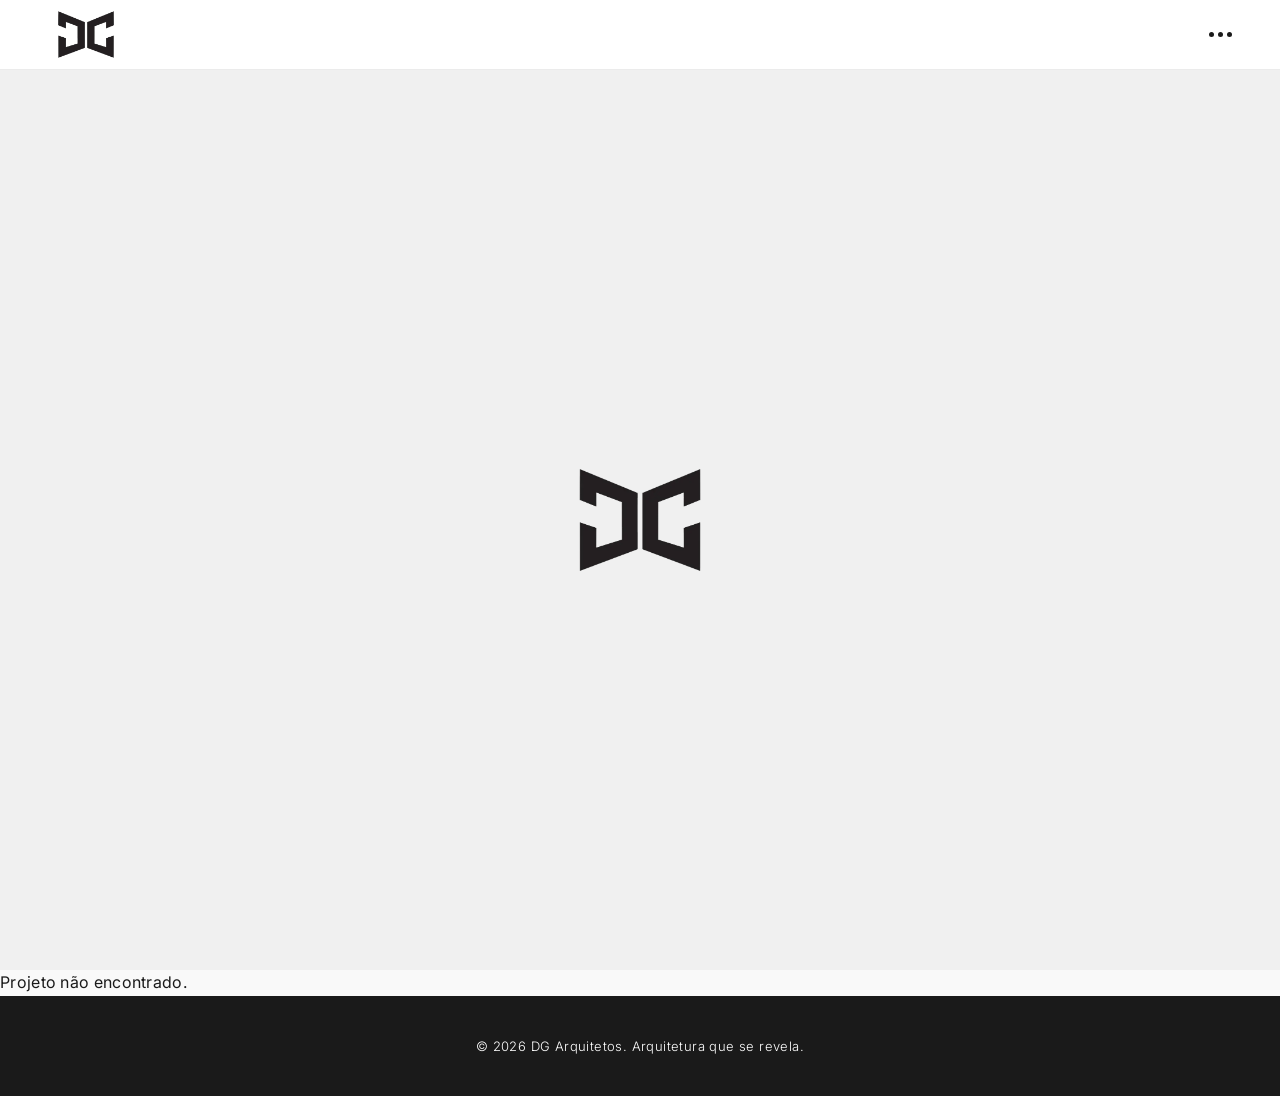
==== commit 95dd6a03: "Optimize performance, fix accessibility (main landmark), and fix mobile flashlight effect" ====
--- a/project-detail.html
+++ b/project-detail.html
@@ -6,21 +6,21 @@
   <title>Detalhe do Projeto - DG Arquitetos</title>
   
   <!-- Preload critical resources -->
-  <link rel="preload" as="style" href="css/style.css?v=3.4">
+  <link rel="preload" as="style" href="css/style.css?v=5">
   <link rel="preload" as="image" href="img/Icone/Icone.webp">
   
   <!-- Optimized font loading -->
   <link rel="preconnect" href="https://fonts.googleapis.com">
   <link rel="preconnect" href="https://fonts.gstatic.com" crossorigin>
-  <link href="https://fonts.googleapis.com/css2?family=Playfair+Display:wght@400;500;600&family=Inter:wght@300;400;500&display=swap" rel="stylesheet" media="print" onload="this.media='all'">
-  <noscript><link href="https://fonts.googleapis.com/css2?family=Playfair+Display:wght@400;500;600&family=Inter:wght@300;400;500&display=swap" rel="stylesheet"></noscript>
+  <link href="https://fonts.googleapis.com/css2?family=Playfair+Display:wght@400;500;600;700&family=Inter:wght@300;400;500;600&display=swap" rel="stylesheet" media="print" onload="this.media='all'">
+  <noscript><link href="https://fonts.googleapis.com/css2?family=Playfair+Display:wght@400;500;600;700&family=Inter:wght@300;400;500;600&display=swap" rel="stylesheet"></noscript>
   
   <!-- External stylesheets -->
   <link href="https://unpkg.com/aos@2.3.1/dist/aos.css" rel="stylesheet" media="print" onload="this.media='all'">
   <noscript><link href="https://unpkg.com/aos@2.3.1/dist/aos.css" rel="stylesheet"></noscript>
   
   <!-- Main stylesheet -->
-  <link rel="stylesheet" href="css/style.css?v=3.4">
+  <link rel="stylesheet" href="css/style.css?v=5">
   <link rel="icon" href="img/Icone/Icone200px.webp">
 </head>
 <body>
@@ -44,19 +44,23 @@
   <!-- Menu de Navegação -->
   <nav class="nav-menu" id="navMenu">
     <a href="index.html#projects" class="nav-item">Projetos</a>
-    <a href="team.html" class="nav-item">Sobre Nós</a>
+    <a href="team.html" class="nav-item">O Estúdio</a>
     <a href="team.html#contato" class="nav-item">Contato</a>
   </nav>
 
+  <main>
     <!-- Hero Section -->
-  <canvas id="drawCanvas"></canvas>
-    <img src=""
-         id="draggable">
-  </div>
-</section>
+    <section class="hero" id="hero">
+      <canvas id="drawCanvas"></canvas>
+      <div class="drag-container">
+        <img src="img/Icone/Icone.webp" alt="Imagem arrast�vel" id="draggable" class="draggable" draggable="false" decoding="async">
+      </div>
+    </section>
 
   <!-- Container Principal -->
   <div id="projectContainer"></div>
+
+  </main>
 
   <!-- Footer -->
   <footer class="footer">
@@ -64,100 +68,9 @@
   </footer>
 
   <script src="https://unpkg.com/aos@2.3.1/dist/aos.js" defer></script>
-  <script src="js/script.js?v=3.4" defer></script>
+  <script src="js/script.js?v=5" defer></script>
   <script>
-    // Dados dos projetos (mesmo do script.js)
-    // Será reutilizado de global
-
-    // Função para carregar detalhes do projeto
-    function loadProjectDetail() {
-      // Obter parâmetros da URL
-      const urlParams = new URLSearchParams(window.location.search);
-      const projectId = urlParams.get('project');
-      const categoryKey = urlParams.get('category');
-
-      if (!projectId || !categoryKey || !projectsData[projectId]) {
-        document.getElementById('projectContainer').innerHTML = '<p>Projeto não encontrado.</p>';
-        return;
-      }
-
-      const project = projectsData[projectId];
-      const category = project.categories[categoryKey];
-      const layoutClass = project.layoutType === 'vertical' ? 'gallery-vertical-layout' : '';
-
-      // Construir HTML da página
-      let galleryHTML = '';
-      category.detailGallery.forEach(item => {
-        if (item.endsWith('.mp4')) {
-          galleryHTML += `<div class="gallery-item"><video class="lazy-video" muted loop playsinline preload="none"><source data-src="${item}" type="video/mp4"></video></div>`;
-        } else {
-          galleryHTML += `<div class="gallery-item"><img loading="lazy" decoding="async" src="${item}" alt="Galeria"></div>`;
-        }
-      });
-
-      const container = document.getElementById('projectContainer');
-      container.innerHTML = `
-        <section class="project-hero hero-banner" data-aos="fade-up">
-          <img src="${project.heroImage}" alt="${project.name}" decoding="async" loading="lazy">
-        </section>
-
-        <section class="project-detail-section" data-aos="fade-up">
-          <div class="project-detail-header">
-            <h1>${project.name}</h1>
-          </div>
-        </section>
-
-        <section class="project-gallery-full" data-aos="fade-up">
-          <div class="gallery-grid-full ${layoutClass}">
-            ${galleryHTML}
-          </div>
-        </section>
-
-      <section class="other-categories-section" data-aos="fade-up">
-         <h3>Explore Outras Perspectivas</h3>
-         <div class="other-categories-grid">
-           ${Object.entries(project.categories).map(([key, cat]) => {
-             
-             // Ignora a categoria atual
-             if (key === categoryKey) return '';
-             
-             // Verifica se a categoria atual tem a flag disableClick como true
-             const isDisabled = cat.disableClick === true;
-
-             return `
-               <div class="other-category-card ${isDisabled ? 'disabled-card' : ''}" 
-                    ${isDisabled ? '' : `onclick="goToProjectDetail('${projectId}', '${key}')"`}>
-                   <div class="other-category-image" style="background-image: url('${cat.categoryImage}')"></div>
-                  <h4>${cat.title}</h4>
-                  <p>${cat.description}</p>
-                </div>
-              `;
-           }).join('')}
-         </div>
-        </section>
-
-        <section class="back-to-projects" data-aos="fade-up">
-          <a href="index.html#project-${projectId}" class="back-button" onclick="sessionStorage.setItem('projectToOpen', '${projectId}')">← Voltar aos Projetos</a>
-        </section>
-      `;
-
-      // Inicializar AOS após carregar conteúdo
-      setTimeout(() => {
-        AOS.init({
-          duration: 1000,
-          once: true,
-          offset: 100
-        });
-        
-        // Inicializar lazy loading de vídeos
-        if (typeof initLazyVideos === 'function') {
-          initLazyVideos();
-        }
-      }, 100);
-    }
-
-    // Carregar quando documento estiver pronto
-    document.addEventListener('DOMContentLoaded', loadProjectDetail);
+    function loadProjectDetail(){const urlParams=new URLSearchParams(window.location.search);const projectId=urlParams.get('project');const categoryKey=urlParams.get('category');if(!projectId||!categoryKey||!projectsData[projectId]){document.getElementById('projectContainer').innerHTML='<p>Projeto não encontrado.</p>';return;}const project=projectsData[projectId];const category=project.categories[categoryKey];const layoutClass=project.layoutType==='vertical'?'gallery-vertical-layout':'';let galleryHTML='';category.detailGallery.forEach(item=>{if(item.endsWith('.mp4')){galleryHTML+=`<div class="gallery-item"><video class="lazy-video" muted loop playsinline preload="none"><source data-src="${item}" type="video/mp4"></video></div>`;}else{galleryHTML+=`<div class="gallery-item"><img loading="lazy" decoding="async" src="${item}" alt="Galeria"></div>`;}});const container=document.getElementById('projectContainer');container.innerHTML=`<section class="project-hero hero-banner" data-aos="fade-up"><img src="${project.heroImage}" alt="${project.name}" decoding="async" loading="lazy"></section><section class="project-detail-section" data-aos="fade-up"><div class="project-detail-header"><h1>${project.name}</h1></div></section><section class="project-gallery-full" data-aos="fade-up"><div class="gallery-grid-full ${layoutClass}">${galleryHTML}</div></section><section class="other-categories-section" data-aos="fade-up"><h3>Explore Outras Perspectivas</h3><div class="other-categories-grid">${Object.entries(project.categories).map(([key,cat])=>{if(key===categoryKey)return'';const isDisabled=cat.disableClick===true;return`<div class="other-category-card ${isDisabled?'disabled-card':''}" ${isDisabled?'':`onclick="goToProjectDetail('${projectId}', '${key}')"`}><div class="other-category-image" style="background-image: url('${cat.categoryImage}')"></div><h4>${cat.title}</h4><p>${cat.description}</p></div>`;}).join('')}</div></section><section class="back-to-projects" data-aos="fade-up"><a href="index.html#project-${projectId}" class="back-button" onclick="sessionStorage.setItem('projectToOpen', '${projectId}')">← Voltar aos Projetos</a></section>`;setTimeout(()=>{AOS.init({duration:1000,once:true,offset:100});if(typeof initLazyVideos==='function'){initLazyVideos();}},100);}document.addEventListener('DOMContentLoaded',loadProjectDetail);
   </script>
 </body>
 </html>
--- a/css/style.css
+++ b/css/style.css
@@ -11,28 +11,28 @@
   --color-background: #f8f8f8;
   --color-white: #ffffff;
   --color-black: #000000;
-  
+
   /* Typography */
   --font-primary: 'Inter', -apple-system, BlinkMacSystemFont, sans-serif;
   --font-display: 'Playfair Display', serif;
-  
+
   /* Spacing */
   --spacing-xs: 8px;
   --spacing-sm: 20px;
   --spacing-md: 40px;
   --spacing-lg: 60px;
   --spacing-xl: 80px;
-  
+
   /* Transitions */
   --transition-fast: 0.3s cubic-bezier(0.4, 0, 0.2, 1);
   --transition-medium: 0.4s cubic-bezier(0.4, 0, 0.2, 1);
   --transition-slow: 0.6s cubic-bezier(0.4, 0, 0.2, 1);
-  
+
   /* Shadows */
   --shadow-sm: 0 2px 8px rgba(0, 0, 0, 0.08);
   --shadow-md: 0 8px 24px rgba(0, 0, 0, 0.12);
   --shadow-lg: 0 12px 32px rgba(0, 0, 0, 0.15);
-  
+
   /* Header */
   --header-height: 70px;
   --header-height-mobile: 60px;
@@ -240,9 +240,17 @@
   transform: translateX(0);
 }
 
-.nav-menu.active .nav-item:nth-child(1) { transition-delay: 0.05s; }
-.nav-menu.active .nav-item:nth-child(2) { transition-delay: 0.1s; }
-.nav-menu.active .nav-item:nth-child(3) { transition-delay: 0.15s; }
+.nav-menu.active .nav-item:nth-child(1) {
+  transition-delay: 0.05s;
+}
+
+.nav-menu.active .nav-item:nth-child(2) {
+  transition-delay: 0.1s;
+}
+
+.nav-menu.active .nav-item:nth-child(3) {
+  transition-delay: 0.15s;
+}
 
 .nav-item::before {
   content: '';
@@ -351,13 +359,17 @@
 
 .hero-logo {
   position: absolute;
-  top: 50%;   /* centraliza verticalmente */
-  left: 50%;  /* centraliza horizontalmente */
-  transform: translate(-50%, -50%); /* ajuste fino para centralização */
+  top: 50%;
+  /* centraliza verticalmente */
+  left: 50%;
+  /* centraliza horizontalmente */
+  transform: translate(-50%, -50%);
+  /* ajuste fino para centralização */
 }
 
 .logo-img {
-  width: 600px; /* ajuste o tamanho da logo */
+  width: 600px;
+  /* ajuste o tamanho da logo */
   height: auto;
 }
 
@@ -367,6 +379,7 @@
     opacity: 0;
     transform: translateY(30px);
   }
+
   to {
     opacity: 1;
     transform: translateY(0);
@@ -374,13 +387,25 @@
 }
 
 @keyframes float {
-  0%, 100% { transform: translateY(0); }
-  50% { transform: translateY(20px); }
+
+  0%,
+  100% {
+    transform: translateY(0);
+  }
+
+  50% {
+    transform: translateY(20px);
+  }
 }
 
 @keyframes fadeIn {
-  from { opacity: 0; }
-  to { opacity: 1; }
+  from {
+    opacity: 0;
+  }
+
+  to {
+    opacity: 1;
+  }
 }
 
 @keyframes counterPop {
@@ -388,7 +413,11 @@
     transform: scale(0.8);
     opacity: 0.5;
   }
-  50% { transform: scale(1.1); }
+
+  50% {
+    transform: scale(1.1);
+  }
+
   100% {
     transform: scale(1);
     opacity: 1;
@@ -396,8 +425,13 @@
 }
 
 @keyframes fadeOut {
-  from { opacity: 1; }
-  to { opacity: 0; }
+  from {
+    opacity: 1;
+  }
+
+  to {
+    opacity: 0;
+  }
 }
 
 @keyframes fadeUp {
@@ -405,6 +439,7 @@
     opacity: 0;
     transform: translateY(30px);
   }
+
   to {
     opacity: 1;
     transform: translateY(0);
@@ -461,6 +496,7 @@
   background: var(--color-white);
   aspect-ratio: 3 / 4;
   will-change: transform;
+  transform: translateZ(0);
 }
 
 .grid-image {
@@ -471,6 +507,8 @@
 }
 
 .grid-image img {
+  transform: scale(1.15) translateZ(0);
+  /* Margem para Parallax */
   width: 100%;
   height: 100%;
   object-fit: cover;
@@ -508,7 +546,8 @@
 }
 
 .grid-item:hover .grid-image img {
-  transform: scale(1.05);
+  transform: scale(1.15);
+  /* Margem para Parallax */
 }
 
 .grid-item:hover .grid-overlay {
@@ -621,6 +660,7 @@
     transform: translateY(-50%) translateY(-30px);
     opacity: 0;
   }
+
   to {
     transform: translateY(-50%) translateY(0);
     opacity: 1;
@@ -702,7 +742,8 @@
 }
 
 .project-city {
-  text-align: center; /* Isso agora vai alinhar com a descrição abaixo */
+  text-align: center;
+  /* Isso agora vai alinhar com a descrição abaixo */
 }
 
 
@@ -711,6 +752,7 @@
   padding-bottom: 12px;
   background-color: var(--color-white);
 }
+
 @media (max-width: 768px) {
   .project-header {
     grid-template-columns: 1fr;
@@ -756,19 +798,19 @@
 .project-description {
   text-align: center;
   width: 100%;
-  
+
   /* Aumente este valor negativo para subir mais (ex: -30px, -40px) */
-  margin-top: -35px !important; 
-  
+  margin-top: -35px !important;
+
   /* Espaço para não colar nas fotos de baixo */
-  margin-bottom: 20px !important; 
-  
+  margin-bottom: 20px !important;
+
   padding: 0 20px;
   font-size: 15px;
   color: #2f2f2f;
-  
+
   /* Line-height corrigido (nunca use valor negativo aqui) */
-  line-height: 1; 
+  line-height: 7;
 }
 
 .project-meta {
@@ -781,11 +823,11 @@
 /* Category grid */
 .category-grid {
   /* Ordem: Cima (0), Lados (var), Baixo (var) */
-  padding: 0 var(--spacing-md) var(--spacing-md); 
+  padding: 0 var(--spacing-md) var(--spacing-md);
   background-color: var(--color-white);
-  
+
   /* Garante que não haja margem externa empurrando também */
-  margin-top: 0; 
+  margin-top: 0;
 }
 
 .category-container {
@@ -1106,7 +1148,7 @@
     margin-bottom: var(--spacing-md) !important;
   }
 
-  .team-contact-section > div {
+  .team-contact-section>div {
     gap: var(--spacing-lg) !important;
   }
 }
@@ -1148,39 +1190,44 @@
 
 /* 1. Remove o espaço gigante que o AOS cria no topo ao animar */
 [data-aos] {
-    transition-property: transform, opacity !important;
+  transition-property: transform, opacity !important;
 }
 
 /* 2. Zera tudo entre o Header e o Conteúdo */
 .main-header {
-    margin-bottom: 0 !important;
+  margin-bottom: 0 !important;
 }
 
 /* 3. "Esmaga" a seção de texto */
 .project-detail-section {
-    padding-top: 10px !important;    /* Quase encosta no menu */
-    padding-bottom: 0 !important;   /* Zera o espaço embaixo do texto */
-    margin-bottom: -15px !important; /* Margem negativa para "puxar" as fotos para cima */
+  padding-top: 10px !important;
+  /* Quase encosta no menu */
+  padding-bottom: 0 !important;
+  /* Zera o espaço embaixo do texto */
+  margin-bottom: -15px !important;
+  /* Margem negativa para "puxar" as fotos para cima */
 }
 
 /* 4. Tira o respiro natural das fontes */
 .project-detail-header h1 {
-    line-height: 1 !important;
+  line-height: 1 !important;
 }
 
 .project-location {
-    margin: 5px 0 0 0 !important; /* Espaço mínimo entre nome e local */
-    line-height: 1 !important;
+  margin: 5px 0 0 0 !important;
+  /* Espaço mínimo entre nome e local */
+  line-height: 1 !important;
 }
 
 /* 5. Zera a Galeria */
 .project-gallery-full {
-    padding-top: 0 !important;
-    margin-top: 0 !important;
+  padding-top: 0 !important;
+  margin-top: 0 !important;
 }
 
 .gallery-grid-full {
-    gap: 10px !important; /* Espaço entre as fotos da galeria */
+  gap: 10px !important;
+  /* Espaço entre as fotos da galeria */
 }
 
 .project-detail-section {
@@ -1199,7 +1246,7 @@
   font-family: var(--font-display);
   font-size: 56px;
   font-weight: 500;
-  margin-bottom: 15px;
+  margin-bottom: 30px;
   letter-spacing: 0.5px;
 }
 
@@ -1335,13 +1382,15 @@
 /* Responsividade */
 @media (max-width: 1024px) {
   .gallery-grid-full {
-    grid-template-columns: repeat(2, 1fr); /* 2 colunas */
+    grid-template-columns: repeat(2, 1fr);
+    /* 2 colunas */
   }
 }
 
 @media (max-width: 600px) {
   .gallery-grid-full {
-    grid-template-columns: 1fr; /* 1 coluna */
+    grid-template-columns: 1fr;
+    /* 1 coluna */
   }
 }
 
@@ -1349,7 +1398,8 @@
 .other-categories-section {
   padding: 30px 16px 20px;
   background-color: var(--color-white);
-  margin-top: -18px; /* levanta a área dos cards para ficar mais junto */
+  margin-top: -18px;
+  /* levanta a área dos cards para ficar mais junto */
 }
 
 .other-categories-section h3 {
@@ -1365,7 +1415,8 @@
   margin: 0 auto;
   display: grid;
   grid-template-columns: repeat(2, 1fr);
-  gap: var(--spacing-sm); /* cards mais próximos */
+  gap: var(--spacing-sm);
+  /* cards mais próximos */
 }
 
 .other-category-card {
@@ -1490,22 +1541,22 @@
     font-size: 28px !important;
   }
 
-  .team-contact-section > div {
+  .team-contact-section>div {
     gap: 50px !important;
     padding: 0 var(--spacing-sm);
   }
 
-  .team-contact-section a > div {
+  .team-contact-section a>div {
     width: 60px !important;
     height: 60px !important;
   }
 
-  .team-contact-section a > div svg {
+  .team-contact-section a>div svg {
     width: 30px !important;
     height: 30px !important;
   }
 
-  .team-contact-section a > p {
+  .team-contact-section a>p {
     font-size: 12px !important;
   }
 }
@@ -1547,19 +1598,28 @@
    ============================================================ */
 /* Isso só se aplica a telas de celular (menores que 768px) */
 @media (max-width: 768px) {
+
   /* 1. Ajuste do Container (.gallery-item) */
   #projectContainer .gallery-grid-full .gallery-item {
-    height: auto !important; /* Solta a altura forçada do desktop */
-    aspect-ratio: auto !important; /* Remove proporção quadrada */
-    background-color: transparent !important; /* Fundo transparente */
-    box-shadow: none !important; /* Remove sombras do container */
-    border: none !important; /* Remove bordas do container */
-    padding: 0 !important; /* Remove paddings internos */
-    margin-bottom: 20px !important; /* Espaço entre os itens da galeria */
-    overflow: hidden; /* Garante que nada vaze */
-    
+    height: auto !important;
+    /* Solta a altura forçada do desktop */
+    aspect-ratio: auto !important;
+    /* Remove proporção quadrada */
+    background-color: transparent !important;
+    /* Fundo transparente */
+    box-shadow: none !important;
+    /* Remove sombras do container */
+    border: none !important;
+    /* Remove bordas do container */
+    padding: 0 !important;
+    /* Remove paddings internos */
+    margin-bottom: 20px !important;
+    /* Espaço entre os itens da galeria */
+    overflow: hidden;
+    /* Garante que nada vaze */
+
     /* REMOVE o border-radius do container para evitar conflitos */
-    border-radius: 0 !important; 
+    border-radius: 0 !important;
   }
 
   /* 2. Aplicação das Bordas Arredondadas diretamente na Mídia (img/video) */
@@ -1567,14 +1627,19 @@
   #projectContainer .gallery-grid-full .gallery-item video {
     display: block;
     width: 100% !important;
-    height: auto !important; /* Altura automática para não cortar */
-    object-fit: contain !important; /* Mostra o projeto inteiro */
-    margin: 0 auto !important; /* Centraliza */
-    
-    /* A MÁGICA: Aplica o arredondamento diretamente na imagem/vídeo */
-    border-radius: 12px !important; /* Ajuste o valor (12px) para o desejado */
-    
+    height: auto !important;
+    /* Altura automática para não cortar */
+    object-fit: contain !important;
+    /* Mostra o projeto inteiro */
+    margin: 0 auto !important;
+    /* Centraliza */
+
+    /* Aplica o arredondamento diretamente na imagem/vídeo */
+    border-radius: 12px !important;
+    /* Ajuste o valor (12px) para o desejado */
+
     /* Adiciona sombra suave diretamente na mídia para manter o efeito visual */
-    box-shadow: 0 4px 8px rgba(0, 0, 0, 0.1) !important; 
-  }
+    box-shadow: 0 4px 8px rgba(0, 0, 0, 0.1) !important;
+  }
+
 }
--- a/css/style.css
+++ b/css/style.css
@@ -11,28 +11,28 @@
   --color-background: #f8f8f8;
   --color-white: #ffffff;
   --color-black: #000000;
-  
+
   /* Typography */
   --font-primary: 'Inter', -apple-system, BlinkMacSystemFont, sans-serif;
   --font-display: 'Playfair Display', serif;
-  
+
   /* Spacing */
   --spacing-xs: 8px;
   --spacing-sm: 20px;
   --spacing-md: 40px;
   --spacing-lg: 60px;
   --spacing-xl: 80px;
-  
+
   /* Transitions */
   --transition-fast: 0.3s cubic-bezier(0.4, 0, 0.2, 1);
   --transition-medium: 0.4s cubic-bezier(0.4, 0, 0.2, 1);
   --transition-slow: 0.6s cubic-bezier(0.4, 0, 0.2, 1);
-  
+
   /* Shadows */
   --shadow-sm: 0 2px 8px rgba(0, 0, 0, 0.08);
   --shadow-md: 0 8px 24px rgba(0, 0, 0, 0.12);
   --shadow-lg: 0 12px 32px rgba(0, 0, 0, 0.15);
-  
+
   /* Header */
   --header-height: 70px;
   --header-height-mobile: 60px;
@@ -240,9 +240,17 @@
   transform: translateX(0);
 }
 
-.nav-menu.active .nav-item:nth-child(1) { transition-delay: 0.05s; }
-.nav-menu.active .nav-item:nth-child(2) { transition-delay: 0.1s; }
-.nav-menu.active .nav-item:nth-child(3) { transition-delay: 0.15s; }
+.nav-menu.active .nav-item:nth-child(1) {
+  transition-delay: 0.05s;
+}
+
+.nav-menu.active .nav-item:nth-child(2) {
+  transition-delay: 0.1s;
+}
+
+.nav-menu.active .nav-item:nth-child(3) {
+  transition-delay: 0.15s;
+}
 
 .nav-item::before {
   content: '';
@@ -351,13 +359,17 @@
 
 .hero-logo {
   position: absolute;
-  top: 50%;   /* centraliza verticalmente */
-  left: 50%;  /* centraliza horizontalmente */
-  transform: translate(-50%, -50%); /* ajuste fino para centralização */
+  top: 50%;
+  /* centraliza verticalmente */
+  left: 50%;
+  /* centraliza horizontalmente */
+  transform: translate(-50%, -50%);
+  /* ajuste fino para centralização */
 }
 
 .logo-img {
-  width: 600px; /* ajuste o tamanho da logo */
+  width: 600px;
+  /* ajuste o tamanho da logo */
   height: auto;
 }
 
@@ -367,6 +379,7 @@
     opacity: 0;
     transform: translateY(30px);
   }
+
   to {
     opacity: 1;
     transform: translateY(0);
@@ -374,13 +387,25 @@
 }
 
 @keyframes float {
-  0%, 100% { transform: translateY(0); }
-  50% { transform: translateY(20px); }
+
+  0%,
+  100% {
+    transform: translateY(0);
+  }
+
+  50% {
+    transform: translateY(20px);
+  }
 }
 
 @keyframes fadeIn {
-  from { opacity: 0; }
-  to { opacity: 1; }
+  from {
+    opacity: 0;
+  }
+
+  to {
+    opacity: 1;
+  }
 }
 
 @keyframes counterPop {
@@ -388,7 +413,11 @@
     transform: scale(0.8);
     opacity: 0.5;
   }
-  50% { transform: scale(1.1); }
+
+  50% {
+    transform: scale(1.1);
+  }
+
   100% {
     transform: scale(1);
     opacity: 1;
@@ -396,8 +425,13 @@
 }
 
 @keyframes fadeOut {
-  from { opacity: 1; }
-  to { opacity: 0; }
+  from {
+    opacity: 1;
+  }
+
+  to {
+    opacity: 0;
+  }
 }
 
 @keyframes fadeUp {
@@ -405,6 +439,7 @@
     opacity: 0;
     transform: translateY(30px);
   }
+
   to {
     opacity: 1;
     transform: translateY(0);
@@ -461,6 +496,7 @@
   background: var(--color-white);
   aspect-ratio: 3 / 4;
   will-change: transform;
+  transform: translateZ(0);
 }
 
 .grid-image {
@@ -471,6 +507,8 @@
 }
 
 .grid-image img {
+  transform: scale(1.15) translateZ(0);
+  /* Margem para Parallax */
   width: 100%;
   height: 100%;
   object-fit: cover;
@@ -508,7 +546,8 @@
 }
 
 .grid-item:hover .grid-image img {
-  transform: scale(1.05);
+  transform: scale(1.15);
+  /* Margem para Parallax */
 }
 
 .grid-item:hover .grid-overlay {
@@ -621,6 +660,7 @@
     transform: translateY(-50%) translateY(-30px);
     opacity: 0;
   }
+
   to {
     transform: translateY(-50%) translateY(0);
     opacity: 1;
@@ -702,7 +742,8 @@
 }
 
 .project-city {
-  text-align: center; /* Isso agora vai alinhar com a descrição abaixo */
+  text-align: center;
+  /* Isso agora vai alinhar com a descrição abaixo */
 }
 
 
@@ -711,6 +752,7 @@
   padding-bottom: 12px;
   background-color: var(--color-white);
 }
+
 @media (max-width: 768px) {
   .project-header {
     grid-template-columns: 1fr;
@@ -756,19 +798,19 @@
 .project-description {
   text-align: center;
   width: 100%;
-  
+
   /* Aumente este valor negativo para subir mais (ex: -30px, -40px) */
-  margin-top: -35px !important; 
-  
+  margin-top: -35px !important;
+
   /* Espaço para não colar nas fotos de baixo */
-  margin-bottom: 20px !important; 
-  
+  margin-bottom: 20px !important;
+
   padding: 0 20px;
   font-size: 15px;
   color: #2f2f2f;
-  
+
   /* Line-height corrigido (nunca use valor negativo aqui) */
-  line-height: 1; 
+  line-height: 7;
 }
 
 .project-meta {
@@ -781,11 +823,11 @@
 /* Category grid */
 .category-grid {
   /* Ordem: Cima (0), Lados (var), Baixo (var) */
-  padding: 0 var(--spacing-md) var(--spacing-md); 
+  padding: 0 var(--spacing-md) var(--spacing-md);
   background-color: var(--color-white);
-  
+
   /* Garante que não haja margem externa empurrando também */
-  margin-top: 0; 
+  margin-top: 0;
 }
 
 .category-container {
@@ -1106,7 +1148,7 @@
     margin-bottom: var(--spacing-md) !important;
   }
 
-  .team-contact-section > div {
+  .team-contact-section>div {
     gap: var(--spacing-lg) !important;
   }
 }
@@ -1148,39 +1190,44 @@
 
 /* 1. Remove o espaço gigante que o AOS cria no topo ao animar */
 [data-aos] {
-    transition-property: transform, opacity !important;
+  transition-property: transform, opacity !important;
 }
 
 /* 2. Zera tudo entre o Header e o Conteúdo */
 .main-header {
-    margin-bottom: 0 !important;
+  margin-bottom: 0 !important;
 }
 
 /* 3. "Esmaga" a seção de texto */
 .project-detail-section {
-    padding-top: 10px !important;    /* Quase encosta no menu */
-    padding-bottom: 0 !important;   /* Zera o espaço embaixo do texto */
-    margin-bottom: -15px !important; /* Margem negativa para "puxar" as fotos para cima */
+  padding-top: 10px !important;
+  /* Quase encosta no menu */
+  padding-bottom: 0 !important;
+  /* Zera o espaço embaixo do texto */
+  margin-bottom: -15px !important;
+  /* Margem negativa para "puxar" as fotos para cima */
 }
 
 /* 4. Tira o respiro natural das fontes */
 .project-detail-header h1 {
-    line-height: 1 !important;
+  line-height: 1 !important;
 }
 
 .project-location {
-    margin: 5px 0 0 0 !important; /* Espaço mínimo entre nome e local */
-    line-height: 1 !important;
+  margin: 5px 0 0 0 !important;
+  /* Espaço mínimo entre nome e local */
+  line-height: 1 !important;
 }
 
 /* 5. Zera a Galeria */
 .project-gallery-full {
-    padding-top: 0 !important;
-    margin-top: 0 !important;
+  padding-top: 0 !important;
+  margin-top: 0 !important;
 }
 
 .gallery-grid-full {
-    gap: 10px !important; /* Espaço entre as fotos da galeria */
+  gap: 10px !important;
+  /* Espaço entre as fotos da galeria */
 }
 
 .project-detail-section {
@@ -1199,7 +1246,7 @@
   font-family: var(--font-display);
   font-size: 56px;
   font-weight: 500;
-  margin-bottom: 15px;
+  margin-bottom: 30px;
   letter-spacing: 0.5px;
 }
 
@@ -1335,13 +1382,15 @@
 /* Responsividade */
 @media (max-width: 1024px) {
   .gallery-grid-full {
-    grid-template-columns: repeat(2, 1fr); /* 2 colunas */
+    grid-template-columns: repeat(2, 1fr);
+    /* 2 colunas */
   }
 }
 
 @media (max-width: 600px) {
   .gallery-grid-full {
-    grid-template-columns: 1fr; /* 1 coluna */
+    grid-template-columns: 1fr;
+    /* 1 coluna */
   }
 }
 
@@ -1349,7 +1398,8 @@
 .other-categories-section {
   padding: 30px 16px 20px;
   background-color: var(--color-white);
-  margin-top: -18px; /* levanta a área dos cards para ficar mais junto */
+  margin-top: -18px;
+  /* levanta a área dos cards para ficar mais junto */
 }
 
 .other-categories-section h3 {
@@ -1365,7 +1415,8 @@
   margin: 0 auto;
   display: grid;
   grid-template-columns: repeat(2, 1fr);
-  gap: var(--spacing-sm); /* cards mais próximos */
+  gap: var(--spacing-sm);
+  /* cards mais próximos */
 }
 
 .other-category-card {
@@ -1490,22 +1541,22 @@
     font-size: 28px !important;
   }
 
-  .team-contact-section > div {
+  .team-contact-section>div {
     gap: 50px !important;
     padding: 0 var(--spacing-sm);
   }
 
-  .team-contact-section a > div {
+  .team-contact-section a>div {
     width: 60px !important;
     height: 60px !important;
   }
 
-  .team-contact-section a > div svg {
+  .team-contact-section a>div svg {
     width: 30px !important;
     height: 30px !important;
   }
 
-  .team-contact-section a > p {
+  .team-contact-section a>p {
     font-size: 12px !important;
   }
 }
@@ -1547,19 +1598,28 @@
    ============================================================ */
 /* Isso só se aplica a telas de celular (menores que 768px) */
 @media (max-width: 768px) {
+
   /* 1. Ajuste do Container (.gallery-item) */
   #projectContainer .gallery-grid-full .gallery-item {
-    height: auto !important; /* Solta a altura forçada do desktop */
-    aspect-ratio: auto !important; /* Remove proporção quadrada */
-    background-color: transparent !important; /* Fundo transparente */
-    box-shadow: none !important; /* Remove sombras do container */
-    border: none !important; /* Remove bordas do container */
-    padding: 0 !important; /* Remove paddings internos */
-    margin-bottom: 20px !important; /* Espaço entre os itens da galeria */
-    overflow: hidden; /* Garante que nada vaze */
-    
+    height: auto !important;
+    /* Solta a altura forçada do desktop */
+    aspect-ratio: auto !important;
+    /* Remove proporção quadrada */
+    background-color: transparent !important;
+    /* Fundo transparente */
+    box-shadow: none !important;
+    /* Remove sombras do container */
+    border: none !important;
+    /* Remove bordas do container */
+    padding: 0 !important;
+    /* Remove paddings internos */
+    margin-bottom: 20px !important;
+    /* Espaço entre os itens da galeria */
+    overflow: hidden;
+    /* Garante que nada vaze */
+
     /* REMOVE o border-radius do container para evitar conflitos */
-    border-radius: 0 !important; 
+    border-radius: 0 !important;
   }
 
   /* 2. Aplicação das Bordas Arredondadas diretamente na Mídia (img/video) */
@@ -1567,14 +1627,19 @@
   #projectContainer .gallery-grid-full .gallery-item video {
     display: block;
     width: 100% !important;
-    height: auto !important; /* Altura automática para não cortar */
-    object-fit: contain !important; /* Mostra o projeto inteiro */
-    margin: 0 auto !important; /* Centraliza */
-    
-    /* A MÁGICA: Aplica o arredondamento diretamente na imagem/vídeo */
-    border-radius: 12px !important; /* Ajuste o valor (12px) para o desejado */
-    
+    height: auto !important;
+    /* Altura automática para não cortar */
+    object-fit: contain !important;
+    /* Mostra o projeto inteiro */
+    margin: 0 auto !important;
+    /* Centraliza */
+
+    /* Aplica o arredondamento diretamente na imagem/vídeo */
+    border-radius: 12px !important;
+    /* Ajuste o valor (12px) para o desejado */
+
     /* Adiciona sombra suave diretamente na mídia para manter o efeito visual */
-    box-shadow: 0 4px 8px rgba(0, 0, 0, 0.1) !important; 
-  }
+    box-shadow: 0 4px 8px rgba(0, 0, 0, 0.1) !important;
+  }
+
 }
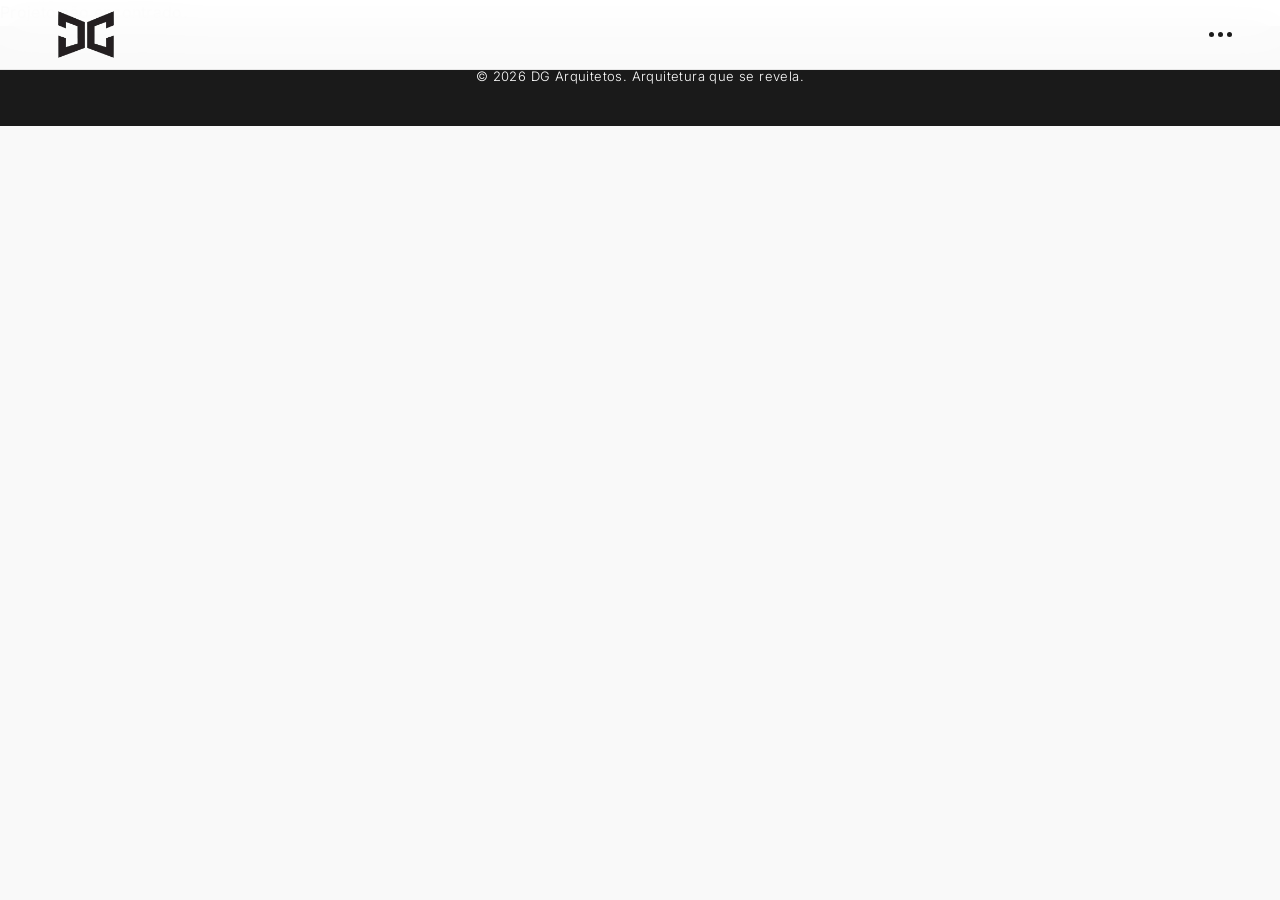
==== commit 63f58f1e: "Correction: Update header icon draw, letters in the design details closer together." ====
--- a/project-detail.html
+++ b/project-detail.html
@@ -49,19 +49,12 @@
   </nav>
 
   <main>
-    <!-- Hero Section -->
-    <section class="hero" id="hero">
-      <canvas id="drawCanvas"></canvas>
-      <div class="drag-container">
-        <img src="img/Icone/Icone.webp" alt="Imagem arrast�vel" id="draggable" class="draggable" draggable="false" decoding="async">
-      </div>
-    </section>
-
-  <!-- Container Principal -->
+<!-- Container Principal -->
   <div id="projectContainer"></div>
 
   </main>
 
+  <!-- Footer -->
   <!-- Footer -->
   <footer class="footer">
     <p>&copy; 2026 DG Arquitetos. Arquitetura que se revela.</p>
--- a/css/style.css
+++ b/css/style.css
@@ -799,8 +799,8 @@
   text-align: center;
   width: 100%;
 
-  /* Aumente este valor negativo para subir mais (ex: -30px, -40px) */
-  margin-top: -35px !important;
+  /* Ajuste de espaçamento superior */
+  margin-top: 15px;
 
   /* Espaço para não colar nas fotos de baixo */
   margin-bottom: 20px !important;
@@ -809,8 +809,8 @@
   font-size: 15px;
   color: #2f2f2f;
 
-  /* Line-height corrigido (nunca use valor negativo aqui) */
-  line-height: 7;
+  /* Line-height corrigido */
+  line-height: 1.6;
 }
 
 .project-meta {
--- a/css/style.css
+++ b/css/style.css
@@ -799,8 +799,8 @@
   text-align: center;
   width: 100%;
 
-  /* Aumente este valor negativo para subir mais (ex: -30px, -40px) */
-  margin-top: -35px !important;
+  /* Ajuste de espaçamento superior */
+  margin-top: 15px;
 
   /* Espaço para não colar nas fotos de baixo */
   margin-bottom: 20px !important;
@@ -809,8 +809,8 @@
   font-size: 15px;
   color: #2f2f2f;
 
-  /* Line-height corrigido (nunca use valor negativo aqui) */
-  line-height: 7;
+  /* Line-height corrigido */
+  line-height: 1.6;
 }
 
 .project-meta {
